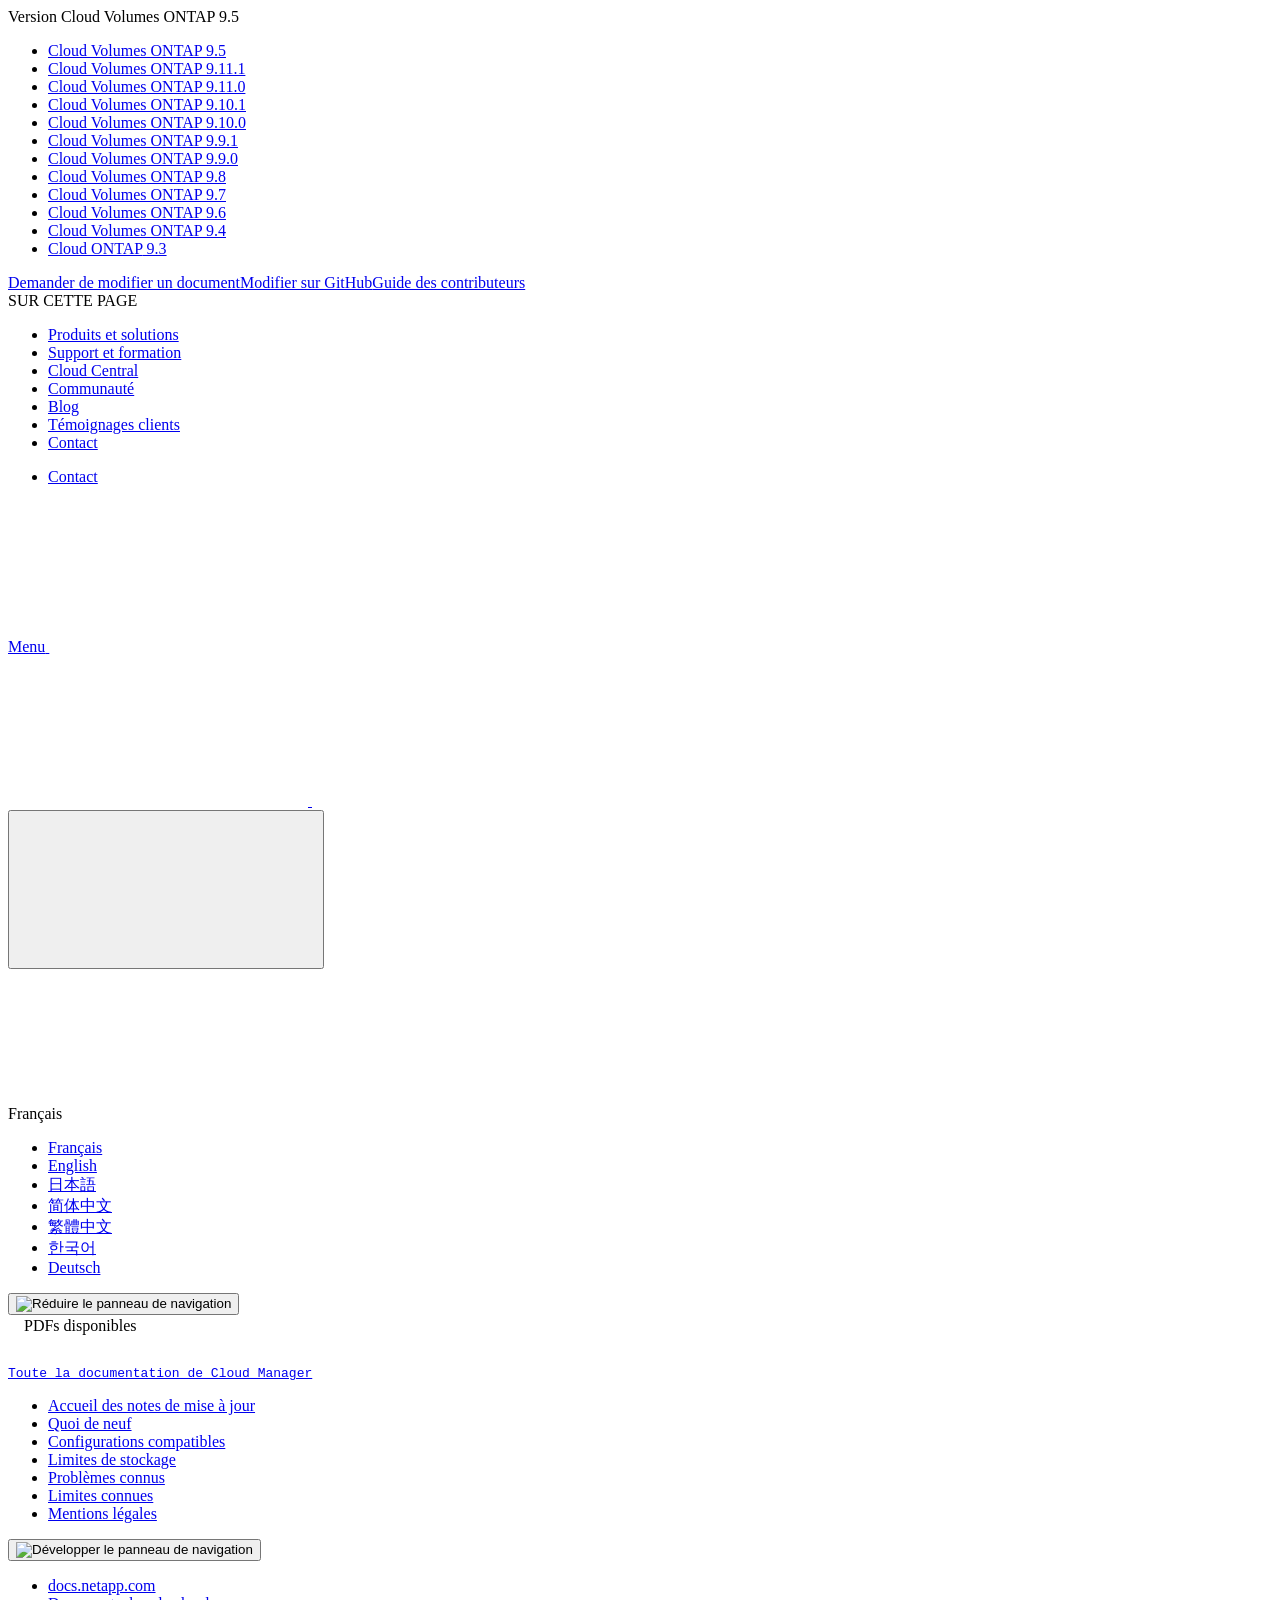
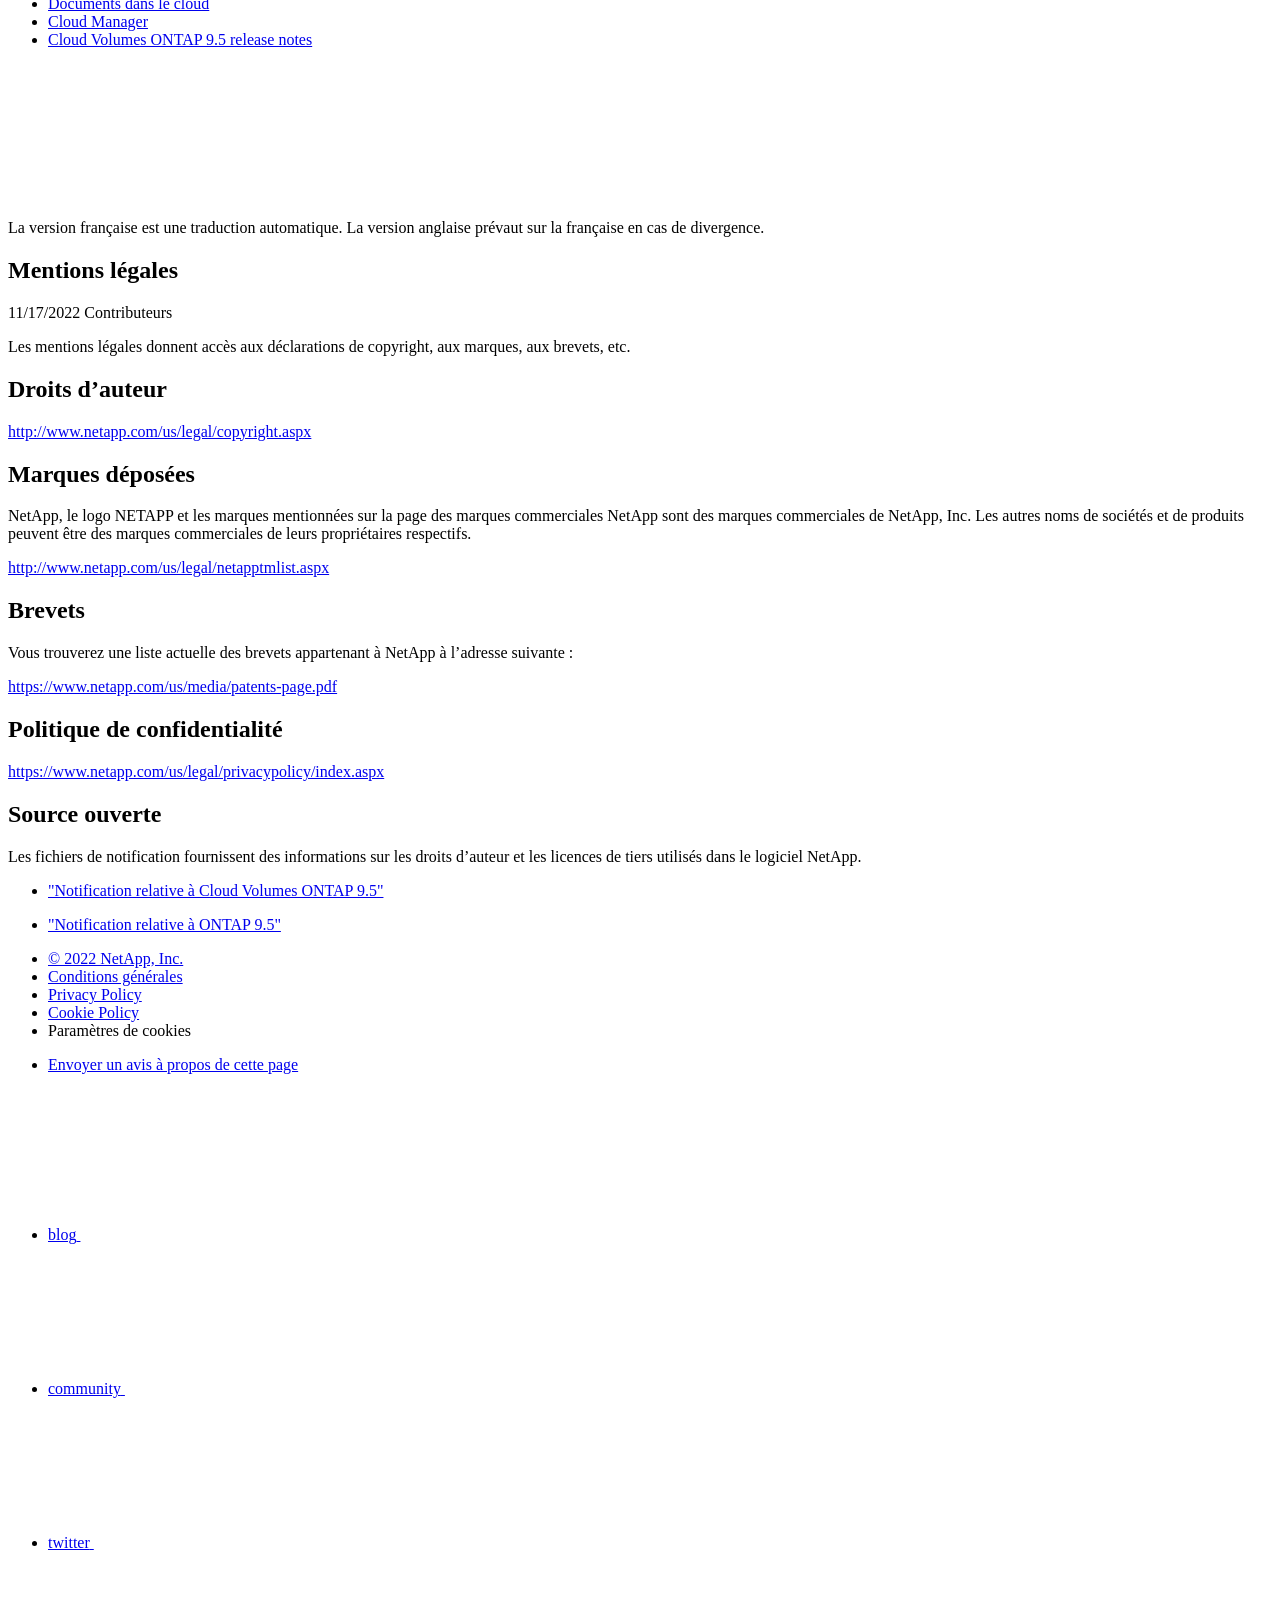
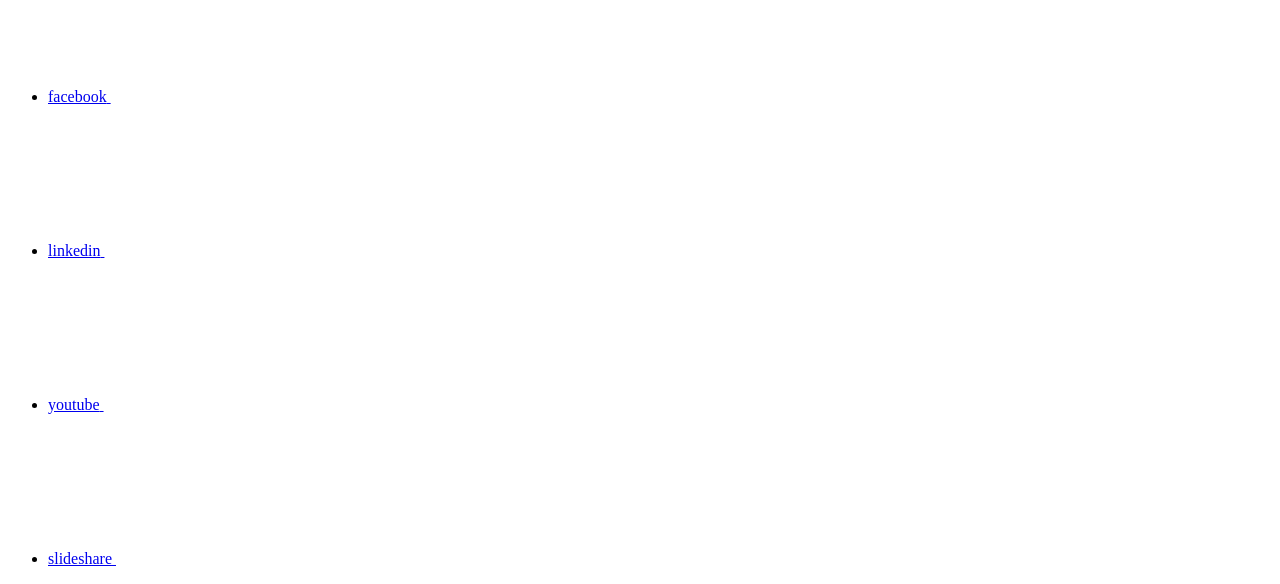
==== legal-notices.html @ a0b371ed "Deploying to gh-pages from  @ 9b2d5e45d748555eac498c5725dc2d2f1eafa616 🚀" ====
<!DOCTYPE html>
<html lang="fr">
  <head class="at-element-marker">
  <title>Mentions légales | NetApp Documentation</title>
  <meta charset="utf-8">
  <meta http-equiv="x-ua-compatible" content="ie=edge,chrome=1">
  <meta http-equiv="language" content="en">
  <meta name="viewport" content="width=device-width, initial-scale=1">
  <meta property="og:title" content="Mentions légales | NetApp Documentation" />
	<meta property="og:type" content="website" />
	<meta property="og:url" content="https://docs.netapp.com/fr-fr/cloud-volumes-ontap-95-relnotes/legal-notices.html" />
	<meta property="og:description" content="Les mentions légales donnent accès aux déclarations de copyright, aux marques, aux brevets, etc." />
  <meta property="og:image" content="https://docs.netapp.com/fr-fr/cloud-volumes-ontap-95-relnotes/images/logo-tophat-social.png" />
  <meta property="og:image:alt" content="NetApp Logo" />
  <meta name="format-detection" content="telephone=no">
  <meta http-equiv="Content-Type" content="text/html; charset=utf-8">
  <meta http-equiv="encoding" content="utf-8">
  <meta http-equiv="nss-type" content="Product Documentation"/>
  <meta http-equiv="nss-subtype" content="User Guide"/><meta name="description" content="Les mentions légales donnent accès aux déclarations de copyright, aux marques, aux brevets, etc.">
  <meta name="keywords" content=" copyrights, notice, trademarks, patents, privacy, open source"><!-- Icons -->
  <link rel="icon" href="/fr-fr/cloud-volumes-ontap-95-relnotes/images/favicon.ico" type="image/x-icon">

  <!-- RSS Feed --><link rel="alternate" type="application/rss+xml" title="NetApp Documentation" href="/fr-fr/cloud-volumes-ontap-95-relnotes/feed.xml"><!-- CSS Definitions: NetApp CSS should be defined after generic css -->

  <!-- Elastic Search -->
  <link rel="stylesheet" href="//cdn.jsdelivr.net/searchkit/0.10.0/theme.css">

  <!-- Combined CSS -->
  <link rel="stylesheet" type="text/css" href="/fr-fr/cloud-volumes-ontap-95-relnotes/css/netappdocs.css">

  
  <link rel="stylesheet" href="/fr-fr/cloud-volumes-ontap-95-relnotes/css/landing-page.css" type="text/css">
  <link rel="stylesheet" href="/fr-fr/cloud-volumes-ontap-95-relnotes/css/tabbed-blocks.css" type="text/css">
  <!-- Canonical url -->
  <link rel='stylesheet' href='/fr-fr/cloud-volumes-ontap-95-relnotes/css/na-feature.css' type='text/css'><!-- Top level site integrations --><script>
    function addAdobeLaunch(adobeId) {
      var head = document.getElementsByTagName('head')[0];
      var adobe = document.createElement("script");
      adobe.type = "text/plain";
      adobe.className = "optanon-category-C0002";
      adobe.src = "//assets.adobedtm.com/60287eadf1ee/c284da483c83/"+adobeId+".min.js";
      head.appendChild(adobe);
    }

    function addGoogleAnalytics(gtagId) {
      var google = document.createElement("script");
      google.type = "text/plain";
      google.className = "optanon-category-C0002";
      google.src = "https://www.googletagmanager.com/gtag/js?id="+gtagId;
      var head = document.getElementsByTagName('head')[0];
      head.appendChild(google);

      window.dataLayer = window.dataLayer || [];
      function gtag(){dataLayer.push(arguments);}
      gtag('js', new Date());
      gtag('config', gtagId);
    }

    function addConsent(consentId) {
      var head = document.getElementsByTagName('head')[0];
      var onetrustConsent = document.createElement("script");
      onetrustConsent.type = "text/javascript";
      onetrustConsent.src = "https://cdn.cookielaw.org/consent/"+consentId+"/OtAutoBlock.js";
      head.appendChild(onetrustConsent);

      var onetrustScript = document.createElement("script");
      onetrustScript.type = "text/javascript";
      onetrustScript.src = "https://cdn.cookielaw.org/scripttemplates/otSDKStub.js";
      onetrustScript.charset = "UTF-8";
      onetrustScript.dataset.documentLanguage = "true";
      onetrustScript.dataset.domainScript = consentId;
      head.appendChild(onetrustScript);
    }addConsent("72570c5c-fe30-465f-b0e0-b77f7fb4ae34");
    addAdobeLaunch("launch-e9ff3acac59f");
    addGoogleAnalytics("UA-81697994-3");function OptanonWrapper() { }
  </script>
  <script src="https://cdnjs.cloudflare.com/ajax/libs/jquery/2.1.4/jquery.min.js"></script>
  <script src="https://cdnjs.cloudflare.com/ajax/libs/jquery-cookie/1.4.1/jquery.cookie.min.js"></script>

  <!-- Used for Product Family Page Sidebar Visibility --><!-- Used to import Promise for IE. Required for SearchKit -->
  <script src="https://cdnjs.cloudflare.com/ajax/libs/bluebird/3.3.5/bluebird.min.js"></script><script src='/fr-fr/cloud-volumes-ontap-95-relnotes/js/na-search.js'></script><script src='/fr-fr/cloud-volumes-ontap-95-relnotes/js/na-pagenav.js'></script><script src='/fr-fr/cloud-volumes-ontap-95-relnotes/js/na-utility.js'></script>
  <script src='/fr-fr/cloud-volumes-ontap-95-relnotes/js/clouddocs.js'></script>
  <script src='/fr-fr/cloud-volumes-ontap-95-relnotes/js/jquery.navgoco.min.js'></script>
  <script src="https://maxcdn.bootstrapcdn.com/bootstrap/3.3.7/js/bootstrap.min.js" integrity="sha384-Tc5IQib027qvyjSMfHjOMaLkfuWVxZxUPnCJA7l2mCWNIpG9mGCD8wGNIcPD7Txa" crossorigin="anonymous"></script>
  <script src='/fr-fr/cloud-volumes-ontap-95-relnotes/js/toc.js'></script>
  <script src='/fr-fr/cloud-volumes-ontap-95-relnotes/js/customscripts.js'></script><script>
      $(document).ready(function() {
          
          var collapseOnInit = true;
          

          var navSettings = {
              "caretHtml": '',
              "accordion": collapseOnInit,
              "openClass": 'active', // open
              "save": false, // leave false or nav highlighting doesn't work right
              "cookie": {
                  "name": 'navgoco',
                  "expires": false,
                  "path": '/'
              },
              "slide": {
                  "duration": 400,
                  "easing": 'swing'
              }
          };

          // Initialize navgoco with default options
          $("#mysidebar").navgoco(navSettings);
          

          $("#collapseAll").click(function(e) {
              e.preventDefault();
              $("#mysidebar").navgoco('toggle', false);
          });

          $("#expandAll").click(function(e) {
              e.preventDefault();
              $("#mysidebar").navgoco('toggle', true);
          });

          $(".sidebar-nav-container").on("scroll", function() {
            $.cookie("sidebarScroll", $(".sidebar-nav-container").scrollTop(), {
              path    : "/fr-fr/cloud-volumes-ontap-95-relnotes"  
            });
          });
          $(function() {
            if ($.cookie("sidebarScroll")) {
              $(".sidebar-nav-container").scrollTop($.cookie("sidebarScroll"));
            }
          });

      });

  </script>
  <script>
      $(document).ready(function() {
          $("#tg-sb-link").click(function() {
              $("#tg-sb-sidebar").toggle();
              $("#tg-sb-content").toggleClass('col-md-9');
              $("#tg-sb-content").toggleClass('col-md-12');
              $("#tg-sb-icon").toggleClass('fa-toggle-on');
              $("#tg-sb-icon").toggleClass('fa-toggle-off');
          });
      });
  </script>
  <script src='/fr-fr/cloud-volumes-ontap-95-relnotes/js/custom-dropdown.js'></script>
  <script src='/fr-fr/cloud-volumes-ontap-95-relnotes/js/FileSaver.min.js'></script>
  <script src='/fr-fr/cloud-volumes-ontap-95-relnotes/js/jszip-utils.min.js'></script>
  <script src='/fr-fr/cloud-volumes-ontap-95-relnotes/js/jszip.min.js'></script>
  <script src='/fr-fr/cloud-volumes-ontap-95-relnotes/js/pdf-ux.js'></script>
</head>


  <body class role="document" data-flavor="">
    <div id="page" class="n-off-canvas-menu">
      <div class="n-off-canvas-menu__menu"><!--TODO: Add offcanvas code --></div>
      <div class="n-off-canvas-menu__content-wrap">
        <header class="site-header" id="banner">
  
  <!-- Start Page Toolbar -->
  
  <div class="page-nav-toolbar"><div id="version-dropdown-new" class="custom-dropdown" >
  <div class="custom-dropdown-select unselected" title="Cloud Volumes ONTAP 9.5">
    <label>Version</label>
    <span translate="no" class="notranslate">Cloud Volumes ONTAP 9.5</span>
    <img src="/fr-fr/cloud-volumes-ontap-95-relnotes/images/chevron_up.svg" alt="" class="custom-icon chevrondown invisible" />
    <img src="/fr-fr/cloud-volumes-ontap-95-relnotes/images/chevron_down.svg" alt="" class="custom-icon chevronup" />
  </div>

  <ul class="custom-dropdown-menu"><li>
      
      <a href="https://docs.netapp.com/fr-fr/cloud-volumes-ontap-95-relnotes/legal-notices.html" target="_self">
        <span translate="no" class="notranslate"><span>Cloud Volumes ONTAP</span><span class="version"> 9.5</span></span>
      </a>
                     
    </li>
    <li>
      
      <a href="https://docs.netapp.com/fr-fr/cloud-volumes-ontap-relnotes/legal-notices.html" target="_self">
        <span translate="no" class="notranslate"><span>Cloud Volumes ONTAP</span><span class="version"> 9.11.1</span></span>
      </a>
                     
    </li>
    <li>
      
      <a href="https://docs.netapp.com/fr-fr/cloud-volumes-ontap-9110-relnotes/legal-notices.html" target="_self">
        <span translate="no" class="notranslate"><span>Cloud Volumes ONTAP</span><span class="version"> 9.11.0</span></span>
      </a>
                     
    </li>
    <li>
      
      <a href="https://docs.netapp.com/fr-fr/cloud-volumes-ontap-9101-relnotes/legal-notices.html" target="_self">
        <span translate="no" class="notranslate"><span>Cloud Volumes ONTAP</span><span class="version"> 9.10.1</span></span>
      </a>
                     
    </li>
    <li>
      
      <a href="https://docs.netapp.com/fr-fr/cloud-volumes-ontap-9100-relnotes/legal-notices.html" target="_self">
        <span translate="no" class="notranslate"><span>Cloud Volumes ONTAP</span><span class="version"> 9.10.0</span></span>
      </a>
                     
    </li>
    <li>
      
      <a href="https://docs.netapp.com/fr-fr/cloud-volumes-ontap-991-relnotes/legal-notices.html" target="_self">
        <span translate="no" class="notranslate"><span>Cloud Volumes ONTAP</span><span class="version"> 9.9.1</span></span>
      </a>
                     
    </li>
    <li>
      
      <a href="https://docs.netapp.com/fr-fr/cloud-volumes-ontap-990-relnotes/legal-notices.html" target="_self">
        <span translate="no" class="notranslate"><span>Cloud Volumes ONTAP</span><span class="version"> 9.9.0</span></span>
      </a>
                     
    </li>
    <li>
      
      <a href="https://docs.netapp.com/fr-fr/cloud-volumes-ontap-98-relnotes/legal-notices.html" target="_self">
        <span translate="no" class="notranslate"><span>Cloud Volumes ONTAP</span><span class="version"> 9.8</span></span>
      </a>
                     
    </li>
    <li>
      
      <a href="https://docs.netapp.com/fr-fr/cloud-volumes-ontap-97-relnotes/legal-notices.html" target="_self">
        <span translate="no" class="notranslate"><span>Cloud Volumes ONTAP</span><span class="version"> 9.7</span></span>
      </a>
                     
    </li>
    <li>
      
      <a href="https://docs.netapp.com/fr-fr/cloud-volumes-ontap-96-relnotes/legal-notices.html" target="_self">
        <span translate="no" class="notranslate"><span>Cloud Volumes ONTAP</span><span class="version"> 9.6</span></span>
      </a>
                     
    </li>
    <li>
      
      <a href="https://docs.netapp.com/fr-fr/cloud-volumes-ontap-94-relnotes/legal-notices.html" target="_self">
        <span translate="no" class="notranslate"><span>Cloud Volumes ONTAP</span><span class="version"> 9.4</span></span>
      </a>
                     
    </li>
    <li>
      
      <a href="https://docs.netapp.com/fr-fr/cloud-volumes-ontap-93-relnotes/legal-notices.html" target="_self">
        <span translate="no" class="notranslate"><span>Cloud ONTAP</span><span class="version"> 9.3</span></span>
      </a>
                     
    </li>
    
  </ul>
</div><div class="page-nav-contribute"><a target="_blank" href="https://github.com/NetAppDocs/cloud-volumes-ontap-95-relnotes/issues/new?body=Page%3A%20[Mentions légales](https://docs.netapp.com/fr-fr/cloud-volumes-ontap-95-relnotes/legal-notices.html)&template=public-issue-template.md" class="page-nav-contribute-link" role="button"><img src="/fr-fr/cloud-volumes-ontap-95-relnotes/images/discuss-sm.svg" alt="" class="github-icon" />Demander de modifier un document</a><a target="_blank" href="https://github.com/NetAppDocs/cloud-volumes-ontap-95-relnotes/blob/main/legal-notices.adoc" class="page-nav-contribute-link" role="button"><img src="/fr-fr/cloud-volumes-ontap-95-relnotes/images/edit-sm.svg" alt="" class="github-icon" />Modifier sur GitHub</a><a target="_blank" href="https://docs.netapp.com/us-en/contribute/" class="page-nav-contribute-link"  ><img src="/fr-fr/cloud-volumes-ontap-95-relnotes/images/article-sm.svg" alt="" class="github-icon" />Guide des contributeurs</a></div>
    <div class="page-nav-container">
      <nav class="page-nav-fixed">
        <div class="page-nav-title">SUR CETTE PAGE</div>
        <div class="page-nav-links">
          <ul class="page-nav-inner" id="page-menu"></ul>
        </div>
      </nav>
    </div>
  </div>
  
  
  <!-- Start top_hat -->
  <div class="n-top-hat">
    <div class="n-container">
      <div class="n-top-hat__cross-property-nav">
        <ul class="n-top-hat__list">
          <li class="n-top-hat__list-item">
            <a href="https://www.netapp.com/products-a-z/" class="n-top-hat__link">Produits et solutions</a>
          </li>
          <li class="n-top-hat__list-item">
            <a href="https://www.netapp.com/support-and-training/netapp-university/" class="n-top-hat__link">Support et formation</a>
          </li>
          <li class="n-top-hat__list-item">
            <a href="https://cloud.netapp.com" class="n-top-hat__link">Cloud Central</a>
          </li>
          <li class="n-top-hat__list-item">
            <a href="https://community.netapp.com/" class="n-top-hat__link">Communauté</a>
          </li>
          <li class="n-top-hat__list-item">
            <a href="https://blog.netapp.com/" class="n-top-hat__link">Blog</a>
          </li>
          <li class="n-top-hat__list-item">
            <a href="https://customers.netapp.com/en/" class="n-top-hat__link">Témoignages clients</a>
          </li>
          <li class="n-top-hat__list-item">
            <a href="https://www.netapp.com/us/contact-us/index.aspx" target="_self" class="n-top-hat__link" data-ntap-ui="contact-us">Contact</a>
          </li>
        </ul>
      </div>
      <div class="n-top-hat__utils">
        <ul class="n-top-hat__list">
          <li class="n-top-hat__list-item">
            <a href="https://www.netapp.com/us/contact-us/index.aspx" target="_self" class="n-top-hat__link" data-ntap-ui="contact-us">Contact</a>
          </li>
        </ul>
      </div>
    </div>
  </div>
  <!-- End top_hat -->

  <!-- Start property bar -->
  <style>
    .n-property-navigation-bar__menus--desktop-experience .n-menu--mega__default-content__heading span {
    color: #34B0FF;
    }
  </style>
  <div class="n-property-bar " data-ntap-ui="sticky-nav">
    <div class="n-property-bar__inner-wrap">
      <div class="n-property-bar__menu-toggle">
        <a href="#" class="n-property-bar__menu-toggle-link">
          <span class="n-property-bar__menu-toggle-text">Menu</span>
          <svg class="n-icon-bars n-property-bar__menu-toggle-icon" aria-labelledby="title">
            <title>bars</title>
            <use xlink:href="/fr-fr/cloud-volumes-ontap-95-relnotes/common/svg/sprite.svg#bars"></use>
          </svg>
        </a>
      </div>
      <div class="n-property-bar__property-mark ">
        <a href="https://www.netapp.com" class="n-property-bar__property-link">
          <div class="n-property-bar__logo">
            <svg class="n-icon-netapp-mark n-icon-netapp-mark n-property-bar__netapp-mark-icon" aria-labelledby="title">
              <title>netapp-mark</title>
              <use xlink:href="/fr-fr/cloud-volumes-ontap-95-relnotes/common/svg/sprite.svg#netapp-mark"></use>
            </svg>
            <svg class="n-icon-netapp-logo n-property-bar__logo-svg" aria-labelledby="title">
              <title>netapp-logo</title>
              <use xlink:href="/fr-fr/cloud-volumes-ontap-95-relnotes/common/svg/sprite.svg#netapp-logo"></use>
            </svg>
          </div>
        </a>
      </div>

      
      
      
      <div class="search-property-bar">
        <div id="search-demo-container" class="searchbox n-property-bar__search">
          <div id="react-search" 
          data-search-html="/fr-fr/cloud-volumes-ontap-95-relnotes/search.html"
          data-type="widget" 
          data-placeholder="Rechercher une documentation"
          data-no-results-found="Aucun résultat n'a été trouvé pour {query}"
          data-did-you-mean="Rechercher {suggestion}."
          data-no-results-found-did-you-mean="Aucun résultat n’a été trouvé pour {query}. Voulez-vous dire {suggestion} ?"
          data-results-found="{hitCount} résultats trouvés"
          data-error-message="We're sorry, an issue occurred when fetching your results. Please try again."
          data-error-reset="Reset Search"
          data-sk-es-pf-indexes=""
          data-flavor=""></div>
          <button class="n-property-bar__search-toggle-button" type="button">
            <svg class="n-icon-search n-property-bar__search-toggle-button-icon" aria-labelledby="title">
              <title>search</title>
              <use xmlns:xlink="http://www.w3.org/1999/xlink" xlink:href="/fr-fr/cloud-volumes-ontap-95-relnotes/common/svg/sprite.svg#search"></use>
            </svg>
          </button>
        </div>
      </div>
      
    </div>
  </div>
  <div class="n-property-bar__toolbar">
    <!-- Start Language Selector --><div id="language-dropdown" class="custom-dropdown custom-dropdown-lang">
      <div class="custom-dropdown-select custom-dropdown-select-lang">
      <span class="lang-name">Français</span>
          <svg class="n-globe__icon" aria-labelledby="title">
            <title>globe</title>
            <use xmlns:xlink="http://www.w3.org/1999/xlink" xlink:href="/fr-fr/cloud-volumes-ontap-95-relnotes/common/svg/sprite.svg#globe"></use>
          </svg>
        </button>
      </div>

      <ul class="custom-dropdown-menu"><li>
          <a href="https://docs.netapp.com/fr-fr/cloud-volumes-ontap-95-relnotes/legal-notices.html" target="_self"><span translate="no" class="notranslate">Français</span></a>
        </li><li>
          <a href="https://docs.netapp.com/us-en/cloud-volumes-ontap-95-relnotes/legal-notices.html" target="_self"><span translate="no" class="notranslate">English</span></a>
        </li><li>
          <a href="https://docs.netapp.com/ja-jp/cloud-volumes-ontap-95-relnotes/legal-notices.html" target="_self"><span translate="no" class="notranslate">日本語</span></a>
        </li><li>
          <a href="https://docs.netapp.com/zh-cn/cloud-volumes-ontap-95-relnotes/legal-notices.html" target="_self"><span translate="no" class="notranslate">简体中文</span></a>
        </li><li>
          <a href="https://docs.netapp.com/zh-tw/cloud-volumes-ontap-95-relnotes/legal-notices.html" target="_self"><span translate="no" class="notranslate">繁體中文</span></a>
        </li><li>
          <a href="https://docs.netapp.com/ko-kr/cloud-volumes-ontap-95-relnotes/legal-notices.html" target="_self"><span translate="no" class="notranslate">한국어</span></a>
        </li><li>
          <a href="https://docs.netapp.com/de-de/cloud-volumes-ontap-95-relnotes/legal-notices.html" target="_self"><span translate="no" class="notranslate">Deutsch</span></a>
        </li></ul>
    </div><!-- End Language Selector -->

    <div class="n-property-bar__cta"></div>
  </div>
  <script>
    $(function(){
        var currentLocalization = $('html').attr('lang');

        var localizationsDictionary = {
            "en-CA" : "https://www.netapp.com/search/index.aspx?for_cr=canada&",
            "en-IN" : "https://www.netapp.com/search/index.aspx?for_cr=india&",
            "nl-NL" : "https://www.netapp.com/search/index.aspx?for_cr=netherlands&",
            "ru-RU" : "https://www.netapp.com/search/index.aspx?for_cr=russia&",
            "sv-SE" : "https://www.netapp.com/search/index.aspx?for_cr=sweden&",
            "it-IT" : "https://www.netapp.com/search/index.aspx?for_cr=italy&",
            "he-IL" : "https://www.netapp.com/search/index.aspx?for_cr=israel&",
            "ko-KR" : "https://www.netapp.com/search/index.aspx?for_cr=korea&",
            "zh-TW" : "https://www.netapp.com/search/index.aspx?for_cr=taiwan&",
            "en-GB" : "https://www.netapp.com/search/index.aspx?for_cr=unitedkingdom&",
            "en-SG" : "https://www.netapp.com/search/index.aspx?for_cr=asean&",
            "en-AU" : "https://www.netapp.com/search/index.aspx?for_cr=australia&",
            "pt-BR" : "https://www.netapp.com/search/index.aspx?for_cr=brasil&",
            "de-CH" : "https://www.netapp.com/search/index.aspx?for_cr=switzerland&",
            "es-MX" : "https://www.netapp.com/search/index.aspx?for_cr=mexico&"
        };

        if($('html').hasClass('ntap-whitelisted') && localizationsDictionary.hasOwnProperty(currentLocalization)) {
            $('.n-property-bar__property-link').attr('href', '/');
        }
    });
  </script>
  <!-- End property bar -->
</header>


        <main id="n-main-content" class="n-main-content">
          <!-- Start Documentation Content -->
<div class="ie-main">
  <!-- Sidebar Column -->
  
  <div class="col-md-3" id="sidebar-height">
      <button id="btn-sidebar-collapse" onclick="hideSidebar()"><img src="/fr-fr/cloud-volumes-ontap-95-relnotes/images/collapse.png" alt="Réduire le panneau de navigation"></button>
      <div class="n-pdf-header">
  <a id="toggleButtonPdf" class="n-pdf-button" type="button">
    <img src="/fr-fr/cloud-volumes-ontap-95-relnotes/images/pdf.png" alt="" width="16" height="16"/>PDFs disponibles<span>
    </span>
  </a>
</div>
<div class="n-pdf-body-container">
  <ul id="toggleContainerPdf" class="n-pdf-body" style="display:none;"><li class="pdf-ux-container">
        
        
        
        <a target="_blank" href="/fr-fr/cloud-volumes-ontap-95-relnotes/pdfs/fullsite-sidebar/Notes_de_version_de_Cloud_Volumes_ONTAP_9_5.pdf" >
          <img src="/fr-fr/cloud-volumes-ontap-95-relnotes/images/pdf.png" alt="" width="16" height="16"/>PDF de ce site de documentation</a>












    <ul class="subfolders" id="pdf-remove" style="display:none;"><li class="active"></li></ul>
  

</li></ul>
  <div class="zip-pdf-link-container" style="display: none;">   
    <a href="#" id="zipPdf">
      <img src="/fr-fr/cloud-volumes-ontap-95-relnotes/images/pdf-zip.png" alt="" width="16" height="16"/>
      <pre>Collection de documents PDF séparés<span class="zip-size"></span></pre>
    </a><div id="zip-link-popup" class="hide">
    <div class="inner-modal">
        <div class="downloading-progress">
            <div class="spinner"></div>
            <h1>Creating your file...</h1>
            <div>This may take a few minutes. Thanks for your patience.</div>
            <button class="cancel-download-btn" type="button">Cancel</button>
        </div>
        <div class="download-complete hide">
            <div class="done-icon">
                <svg xmlns="http://www.w3.org/2000/svg" width="24" height="24" viewBox="0 0 24 24"><path d="M20.285 2l-11.285 11.567-5.286-5.011-3.714 3.716 9 8.728 15-15.285z"/></svg>
            </div>
            <div>Your file is ready</div>
            <button class="cancel-download-btn" type="button">OK</button>
        </div>
    </div>
</div>
<script>
    $(".cancel-download-btn").click(function(){
        $("#zip-link-popup").addClass("hide");
        $("#zip-link-popup .downloading-progress").removeClass("hide");
        $("#zip-link-popup .download-complete").addClass("hide");
    });
</script></div>
</div>
<script>
  $("#toggleContainerPdf li.active:last-child").parents('ul.subfolders').toggle('display');
  $("#toggleButtonPdf").click(function () {
    $("#toggleContainerPdf").toggle('display');
    $(".n-pdf-body-container .zip-pdf-link-container").toggle('display');
  });
</script><div class="prod-nav" id="product-nav">
  <a target="_self" class="prod-fam-nav" href="https://docs.netapp.com/fr-fr/cloud-manager-family/"><img src="/fr-fr/cloud-volumes-ontap-95-relnotes/images/left_arrow.png" alt=""><pre>Toute la documentation de Cloud Manager</pre></a>
</div><div class="sidebar-nav-container" id="mysidebardiv">
  <ul id="mysidebar" class="nav"><li 
      data-pdf-exists="true" 
      data-pdf-filename="Accueil des notes de mise à jour"
      data-li-level="1#" 
      class=" "
    ><a class="na-navbar-padding" href="/fr-fr/cloud-volumes-ontap-95-relnotes/index.html">
        Accueil des notes de mise à jour
      </a></li><li 
      data-pdf-exists="true" 
      data-pdf-filename="Quoi de neuf"
      data-li-level="1#" 
      class=" "
    ><a class="na-navbar-padding" href="/fr-fr/cloud-volumes-ontap-95-relnotes/reference-new.html">
        Quoi de neuf
      </a></li><li 
      data-pdf-exists="true" 
      data-pdf-filename="Configurations compatibles"
      data-li-level="1#" 
      class=" "
    ><a class="na-navbar-padding" href="/fr-fr/cloud-volumes-ontap-95-relnotes/reference-supported-configs.html">
        Configurations compatibles
      </a></li><li 
      data-pdf-exists="true" 
      data-pdf-filename="Limites de stockage"
      data-li-level="1#" 
      class=" "
    ><a class="na-navbar-padding" href="/fr-fr/cloud-volumes-ontap-95-relnotes/reference-storage-limits.html">
        Limites de stockage
      </a></li><li 
      data-pdf-exists="true" 
      data-pdf-filename="Problèmes connus"
      data-li-level="1#" 
      class=" "
    ><a class="na-navbar-padding" href="/fr-fr/cloud-volumes-ontap-95-relnotes/reference-issues.html">
        Problèmes connus
      </a></li><li 
      data-pdf-exists="true" 
      data-pdf-filename="Limites connues"
      data-li-level="1#" 
      class=" "
    ><a class="na-navbar-padding" href="/fr-fr/cloud-volumes-ontap-95-relnotes/reference-limitations.html">
        Limites connues
      </a></li><li 
      data-pdf-exists="true" 
      data-pdf-filename="Mentions légales"
      data-li-level="1#" 
      class="  active "
    ><a class="na-navbar-padding" href="/fr-fr/cloud-volumes-ontap-95-relnotes/legal-notices.html">
        Mentions légales
      </a></li></ul>
</div>
<script>
  window.onscroll = () => {
    const value = -40 - (document.body.scrollHeight - (window.innerHeight + document.scrollingElement.scrollTop));
    
    document.getElementById("sidebar-height").style.bottom = Math.max(0,value) + "px";
};
</script>
<!-- this highlights the active parent class in the navgoco sidebar. this is critical so that the parent expands when you're viewing a page. This must appear below the sidebar code above. Otherwise, if placed inside customscripts.js, the script runs before the sidebar code runs and the class never gets inserted.-->
<script>$("li.active").parents('li').toggleClass("active");</script>
<script>$("#mysidebar li.active").parents('ul').css("display","block");</script>


  </div>
  

  <div class="ie-content-pane n-doc__component-detail-content n-doc__component-detail-content--show-code">
    <!-- Begin of page container --><article class="page-content" id="main">
      <div class="ie-utility">
  <button id="btn-sidebar-expand" onclick="showSidebar()"><img src="/fr-fr/cloud-volumes-ontap-95-relnotes/images/expand.png" alt="Développer le panneau de navigation"></button>
  <div class="ie-menu">
    <div class="n-breadcrumb">
      <ul class="n-breadcrumb__list">
        <li class="n-breadcrumb__list-item">
          <a href="https://docs.netapp.com">docs.netapp.com</a>
        </li>
        
        <li class="n-breadcrumb__list-item">
          <a href="https://docs.netapp.com/us-en/cloud/">Documents dans le cloud</a>
        </li>
        

        
        <li class="n-breadcrumb__list-item">
          <a href="https://docs.netapp.com/fr-fr/cloud-manager-family/">Cloud Manager</a>
        </li>
        

        <li class="n-breadcrumb__list-item">
          <a href="/fr-fr/cloud-volumes-ontap-95-relnotes/">Cloud&nbsp;Volumes&nbsp;ONTAP&nbsp;9.5&nbsp;release&nbsp;notes</a>
        </li>

      </ul>
    </div>
    <div style="clear: both"></div><!-- Main needs to have height -->
  </div>
</div>

      <div class="ie-nmt-disclaimer">
  <span>
    <div class="ie-nmt-disclaimer-container">
      <div class="ie-nmt-disclaimer-icon">
        <svg class="luci-icon" aria-hidden="true">
          <use xlink:href="/fr-fr/cloud-volumes-ontap-95-relnotes/common/svg/sprite.svg#circle-info">
        </svg>
      </div>
      <div class="ie-nmt-disclaimer-content">
        <span> La version française est une traduction automatique. La version anglaise prévaut sur la française en cas de divergence. </span>
      </div>
      <div style="clear:both;"></div>
    </div>
  </span>
</div><div class="n-doc__component-detail-heading-wrap">
  <h1 class="n-doc__component-detail-heading">Mentions légales</h1>
</div>


<p class="page-details">
  
    
    <time datetime="2022-11-17 07:04:10 +0000">11/17/2022</time>
    
  

<span>Contributeurs
</span>


</p>

<div id="preamble">
<div class="sectionbody">
<div class="paragraph lead">
<p>Les mentions légales donnent accès aux déclarations de copyright, aux marques, aux brevets, etc.</p>
</div>
</div>
</div>
<div class="sect1">
<h2 id="droits-dauteur">Droits d&#8217;auteur</h2>
<div class="sectionbody">
<div class="paragraph">
<p><a href="http://www.netapp.com/us/legal/copyright.aspx" class="bare">http://www.netapp.com/us/legal/copyright.aspx</a></p>
</div>
</div>
</div>
<div class="sect1">
<h2 id="marques-déposées">Marques déposées</h2>
<div class="sectionbody">
<div class="paragraph">
<p>NetApp, le logo NETAPP et les marques mentionnées sur la page des marques commerciales NetApp sont des marques commerciales de NetApp, Inc. Les autres noms de sociétés et de produits peuvent être des marques commerciales de leurs propriétaires respectifs.</p>
</div>
<div class="paragraph">
<p><a href="http://www.netapp.com/us/legal/netapptmlist.aspx" class="bare">http://www.netapp.com/us/legal/netapptmlist.aspx</a></p>
</div>
</div>
</div>
<div class="sect1">
<h2 id="brevets">Brevets</h2>
<div class="sectionbody">
<div class="paragraph">
<p>Vous trouverez une liste actuelle des brevets appartenant à NetApp à l&#8217;adresse suivante :</p>
</div>
<div class="paragraph">
<p><a href="https://www.netapp.com/us/media/patents-page.pdf" class="bare">https://www.netapp.com/us/media/patents-page.pdf</a></p>
</div>
</div>
</div>
<div class="sect1">
<h2 id="politique-de-confidentialité">Politique de confidentialité</h2>
<div class="sectionbody">
<div class="paragraph">
<p><a href="https://www.netapp.com/us/legal/privacypolicy/index.aspx" class="bare">https://www.netapp.com/us/legal/privacypolicy/index.aspx</a></p>
</div>
</div>
</div>
<div class="sect1">
<h2 id="source-ouverte">Source ouverte</h2>
<div class="sectionbody">
<div class="paragraph">
<p>Les fichiers de notification fournissent des informations sur les droits d&#8217;auteur et les licences de tiers utilisés dans le logiciel NetApp.</p>
</div>
<div class="ulist">
<ul>
<li>
<p><a href="media/notice_cloud_volumes_ontap_9.5.pdf" target="_blank" rel="noopener">"Notification relative à Cloud Volumes ONTAP 9.5"</a></p>
</li>
<li>
<p><a href="https://library.netapp.com/ecm/ecm_download_file/ECMLP2850702" target="_blank" rel="noopener">"Notification relative à ONTAP 9.5"</a></p>
</li>
</ul>
</div>
</div>
</div>

    </article>
    <!-- Page Container -->
  </div>

  <div style="clear: both"></div><!-- Main needs to have height --></div>

        </main>

        <footer class="n-footer">
  <div class="n-footer__bottom">
    <div class="n-container">
      <div class="n-footer__bottom-left">
        <div class="n-footer__copyright">
          <ul class="n-footer__copyright-list">
            <li class="n-footer__copyright-link">
              <a href="https://www.netapp.com/us/legal/copyright.aspx">© 2022 NetApp, Inc.</a>
            </li>
            <li class="n-footer__copyright-link">
              <a href="https://www.netapp.com/company/legal/terms-of-use/">Conditions générales</a>
            </li>
            <li class="n-footer__copyright-link">
              <a href="https://www.netapp.com/company/legal/privacy-policy/">Privacy Policy</a>
            </li>
            <li class="n-footer__copyright-link">
              <a href="https://www.netapp.com/company/legal/cookie-policy/">Cookie Policy</a>
            </li>
            <li class="n-footer__copyright-link">
              <a class="ot-sdk-show-settings">Paramètres de cookies</a>
            </li>
          </ul>
        </div>
      </div>
      <div class="n-footer__bottom-right">
        <div class="n-footer__copyright">
          <ul class="n-footer__copyright-list">
            <li class="n-footer__copyright-link">
              <a target="_self" href="javascript:netapp_mailto()">Envoyer un avis à propos de cette page</a>
            </li>
          </ul>
        </div>
        <div class="n-footer__social-links">
          <ul class="n-footer__social-link-list">
            <li class="n-footer__social-link-list-item">
              <a class="n-footer__social-link" data-ntap-social="follow-blog" href="https://blog.netapp.com"
                target="_blank" title="blog" alt="blog">
                <span class="n-footer__social-link-text">blog</span>
                <svg class="n-icon-blog n-footer__social-link-icon" aria-labelledby="title">
                  <title>blog@</title>
                  <use xmlns:xlink="http://www.w3.org/1999/xlink"
                    xlink:href="/fr-fr/cloud-volumes-ontap-95-relnotes/common/svg/sprite.svg#blog"></use>
                </svg>
              </a>
            </li>
            <li class="n-footer__social-link-list-item">
              <a class="n-footer__social-link" data-ntap-social="follow-community" href="https://community.netapp.com/"
                target="_blank" title="community" alt="community">
                <span class="n-footer__social-link-text">community</span>
                <svg class="n-icon-community n-footer__social-link-icon" aria-labelledby="title">
                  <title>community@</title>
                  <use xmlns:xlink="http://www.w3.org/1999/xlink"
                    xlink:href="/fr-fr/cloud-volumes-ontap-95-relnotes/common/svg/sprite.svg#comments"></use>
                </svg>
              </a>
            </li>
            <li class="n-footer__social-link-list-item">
              <a class="n-footer__social-link" data-ntap-social="follow-twitter" href="https://twitter.com/netapp"
                target="_blank" title="twitter" alt="twitter">
                <span class="n-footer__social-link-text">twitter</span>
                <svg class="n-icon-twitter n-footer__social-link-icon" aria-labelledby="title">
                  <title>twitter@</title>
                  <use xmlns:xlink="http://www.w3.org/1999/xlink"
                    xlink:href="/fr-fr/cloud-volumes-ontap-95-relnotes/common/svg/sprite.svg#twitter"></use>
                </svg>
              </a>
            </li>
            <li class="n-footer__social-link-list-item">
              <a class="n-footer__social-link" data-ntap-social="follow-facebook" href="https://www.facebook.com/NetApp"
                target="_blank" title="facebook" alt="facebook">
                <span class="n-footer__social-link-text">facebook</span>
                <svg class="n-icon-facebook n-footer__social-link-icon" aria-labelledby="title">
                  <title>facebook@</title>
                  <use xmlns:xlink="http://www.w3.org/1999/xlink"
                    xlink:href="/fr-fr/cloud-volumes-ontap-95-relnotes/common/svg/sprite.svg#facebook"></use>
                </svg>
              </a>
            </li>
            <li class="n-footer__social-link-list-item">
              <a class="n-footer__social-link" data-ntap-social="follow-linkedin"
                href="https://www.linkedin.com/company/netapp" target="_blank" title="linkedin" alt="linkedin">
                <span class="n-footer__social-link-text">linkedin</span>
                <svg class="n-icon-linkedin n-footer__social-link-icon" aria-labelledby="title">
                  <title>linkedin@</title>
                  <use xmlns:xlink="http://www.w3.org/1999/xlink"
                    xlink:href="/fr-fr/cloud-volumes-ontap-95-relnotes/common/svg/sprite.svg#linkedin"></use>
                </svg>
              </a>
            </li>
            <li class="n-footer__social-link-list-item">
              <a class="n-footer__social-link" data-ntap-social="follow-youtube"
                href="https://www.youtube.com/user/NetAppTV" target="_blank" title="youtube" alt="youtube">
                <span class="n-footer__social-link-text">youtube</span>
                <svg class="n-icon-youtube n-footer__social-link-icon" aria-labelledby="title">
                  <title>youtube@</title>
                  <use xmlns:xlink="http://www.w3.org/1999/xlink"
                    xlink:href="/fr-fr/cloud-volumes-ontap-95-relnotes/common/svg/sprite.svg#youtube"></use>
                </svg>
              </a>
            </li>
            <li class="n-footer__social-link-list-item">
              <a class="n-footer__social-link" data-ntap-social="follow-slideshare"
                href="https://www.slideshare.net/NetApp" target="_blank" title="slideshare" alt="slideshare">
                <span class="n-footer__social-link-text">slideshare</span>
                <svg class="n-icon-slideshare n-footer__social-link-icon" aria-labelledby="title">
                  <title>slideshare@</title>
                  <use xmlns:xlink="http://www.w3.org/1999/xlink"
                    xlink:href="/fr-fr/cloud-volumes-ontap-95-relnotes/common/svg/sprite.svg#slideshare"></use>
                </svg>
              </a>
            </li>
          </ul>
        </div>
      </div>
    </div>
  </div>
</footer>

      </div><!-- Elasticsearch JS -->
      <script type="text/javascript" src='/fr-fr/cloud-volumes-ontap-95-relnotes/js/bundle.js'></script>

      <!-- Syntax Highlighting -->
      <script type="text/javascript" src='/fr-fr/cloud-volumes-ontap-95-relnotes/js/prism.js'></script>
      <script type="text/javascript" src='/fr-fr/cloud-volumes-ontap-95-relnotes/js/prism-curl.js'></script>
    </div>
    <script>
      document.body.offsetWidth=1903;
      cookieLaw = {}
      cookieLaw.euCountry = "US";
      cookieLaw.invoke = function(){return false;}
    </script>
    <script src='/fr-fr/cloud-volumes-ontap-95-relnotes/js/www-ntap.js'></script>
    <script src='/fr-fr/cloud-volumes-ontap-95-relnotes/js/tabbed-blocks.js'></script>
    <script src='/fr-fr/cloud-volumes-ontap-95-relnotes/js/sidebar.js'></script>
  </body></html>
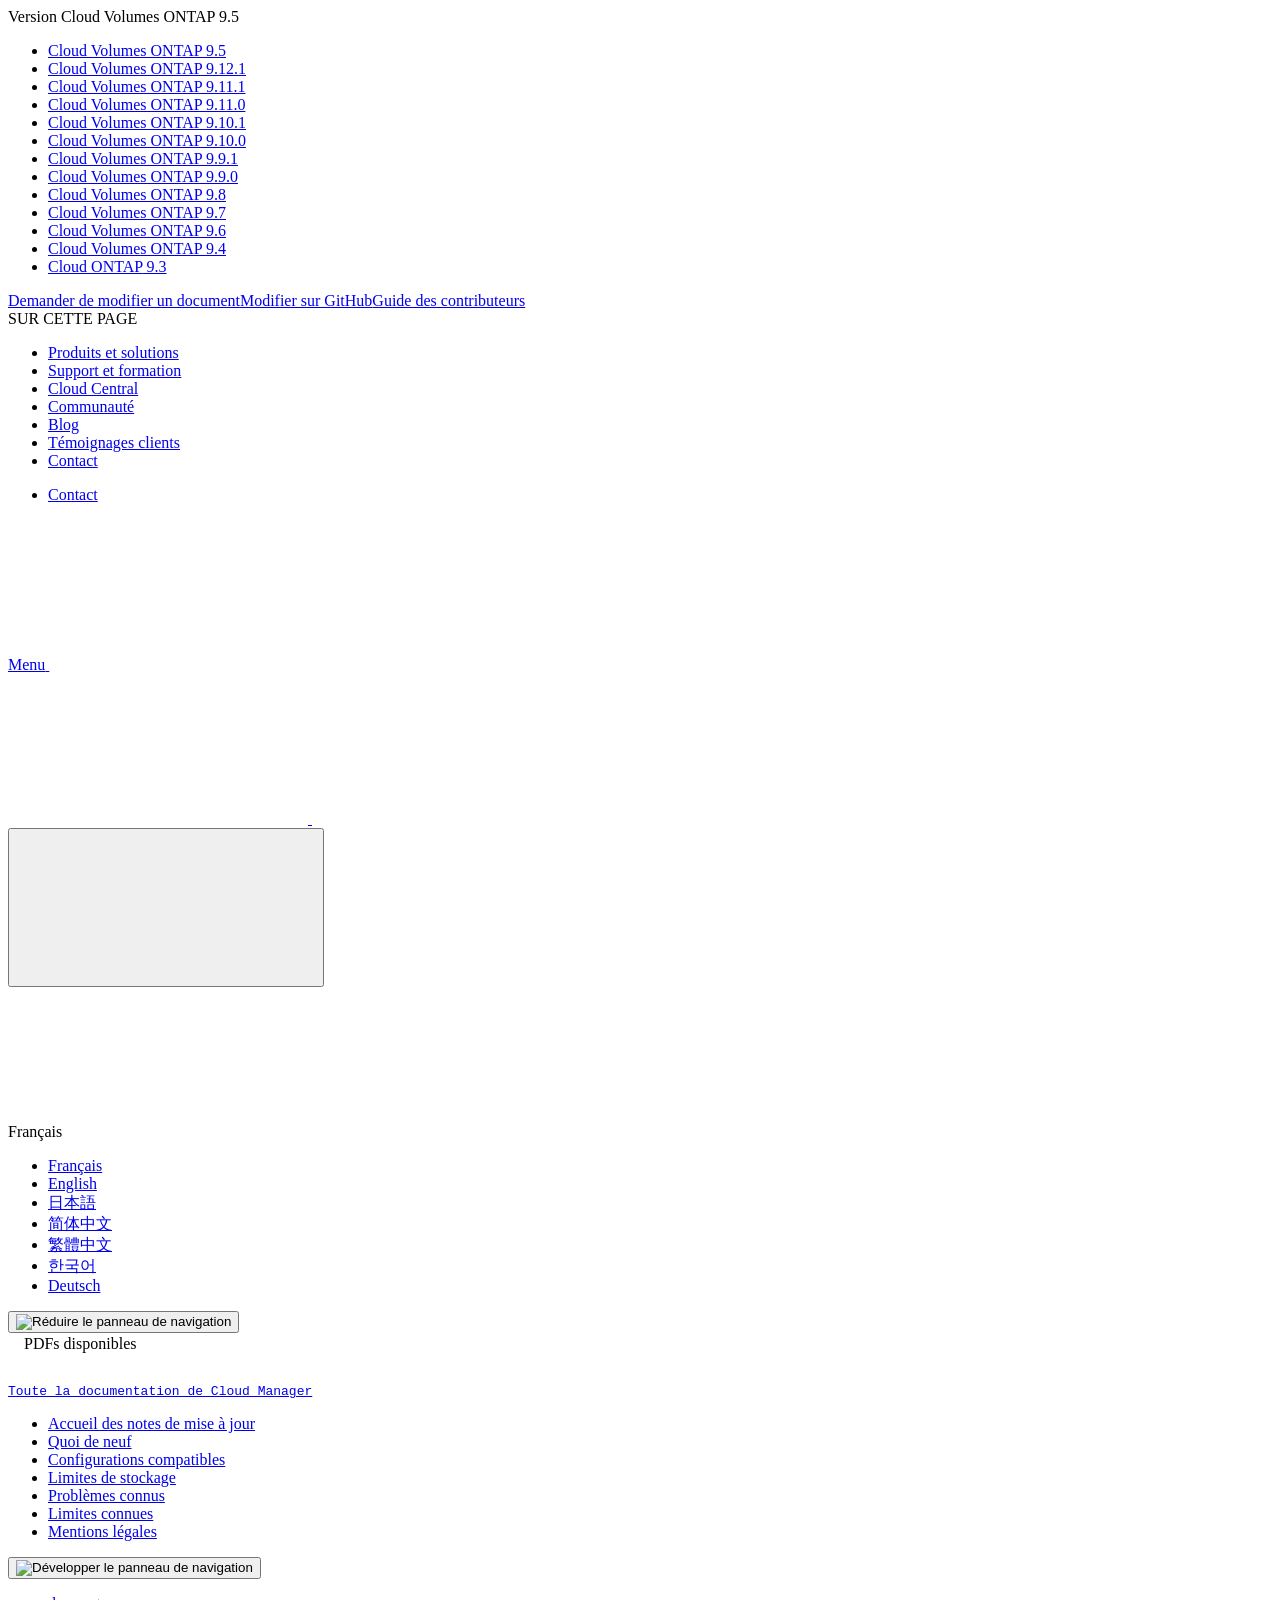
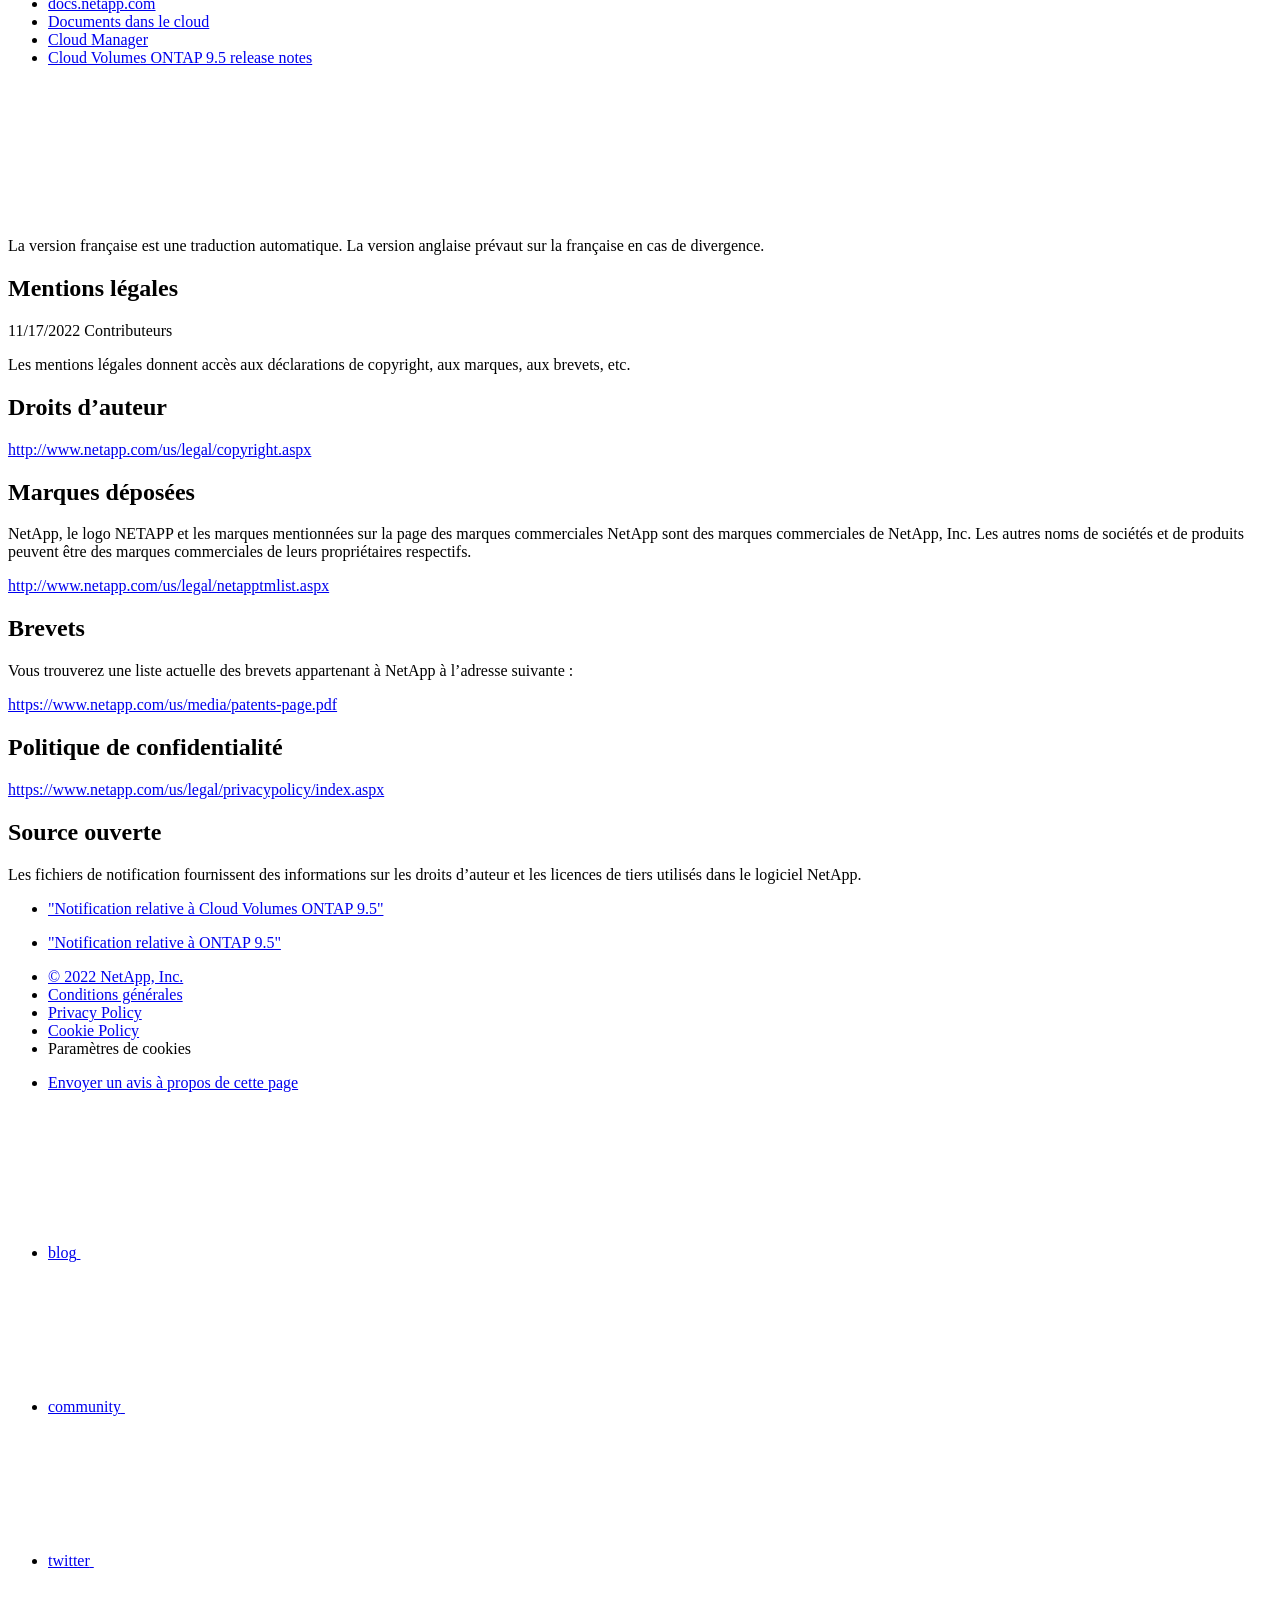
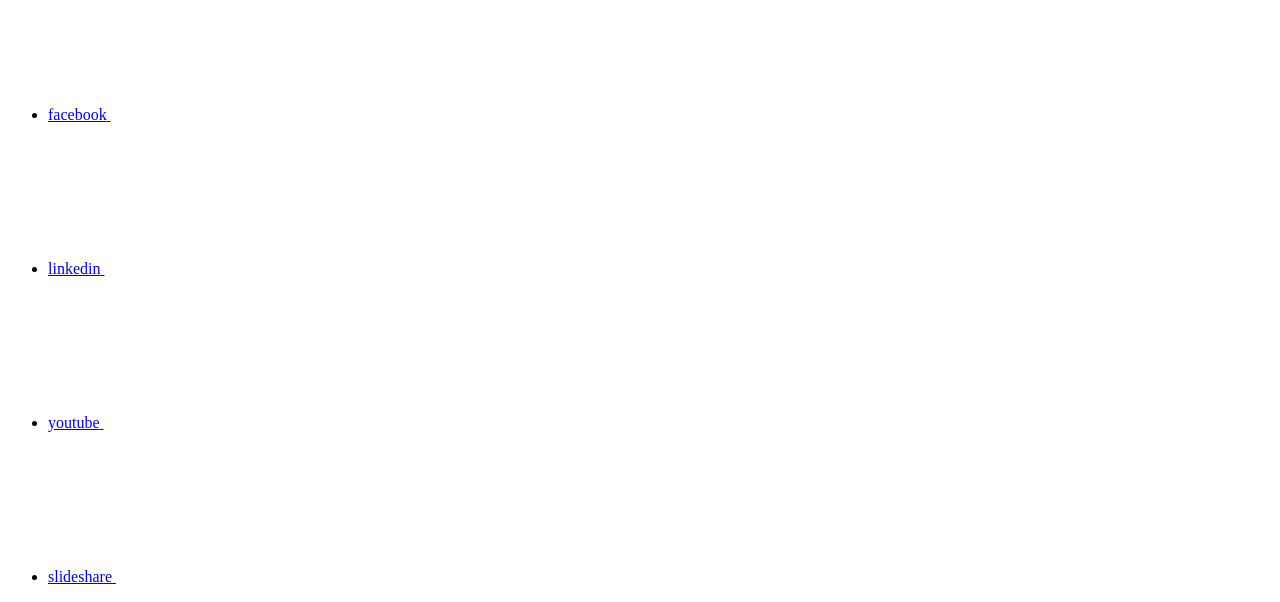
==== commit 3e1a69e6: "Deploying to gh-pages from  @ c405f6f9fea776f7e2b60234563bd34f47fac12f 🚀" ====
--- a/legal-notices.html
+++ b/legal-notices.html
@@ -178,6 +178,13 @@
     <li>
       
       <a href="https://docs.netapp.com/fr-fr/cloud-volumes-ontap-relnotes/legal-notices.html" target="_self">
+        <span translate="no" class="notranslate"><span>Cloud Volumes ONTAP</span><span class="version"> 9.12.1</span></span>
+      </a>
+                     
+    </li>
+    <li>
+      
+      <a href="https://docs.netapp.com/fr-fr/cloud-volumes-ontap-9111-relnotes/legal-notices.html" target="_self">
         <span translate="no" class="notranslate"><span>Cloud Volumes ONTAP</span><span class="version"> 9.11.1</span></span>
       </a>
                      
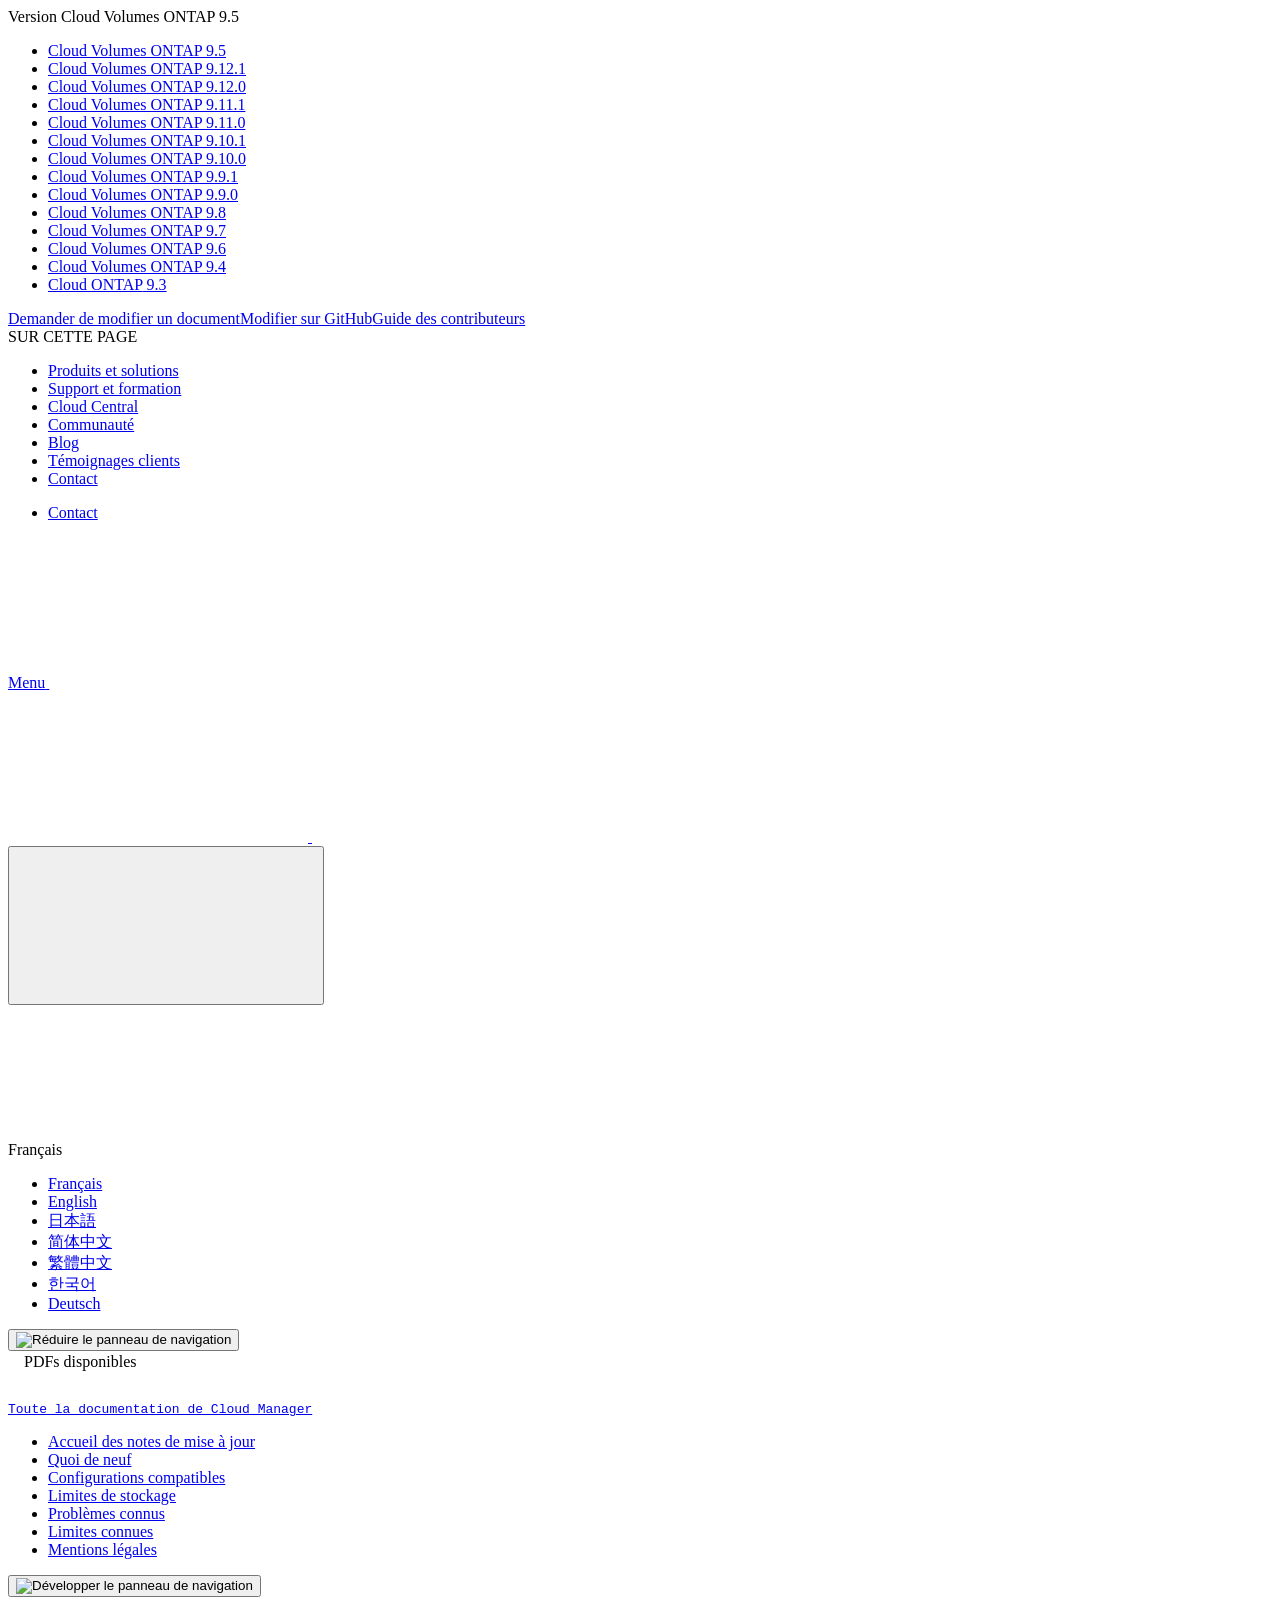
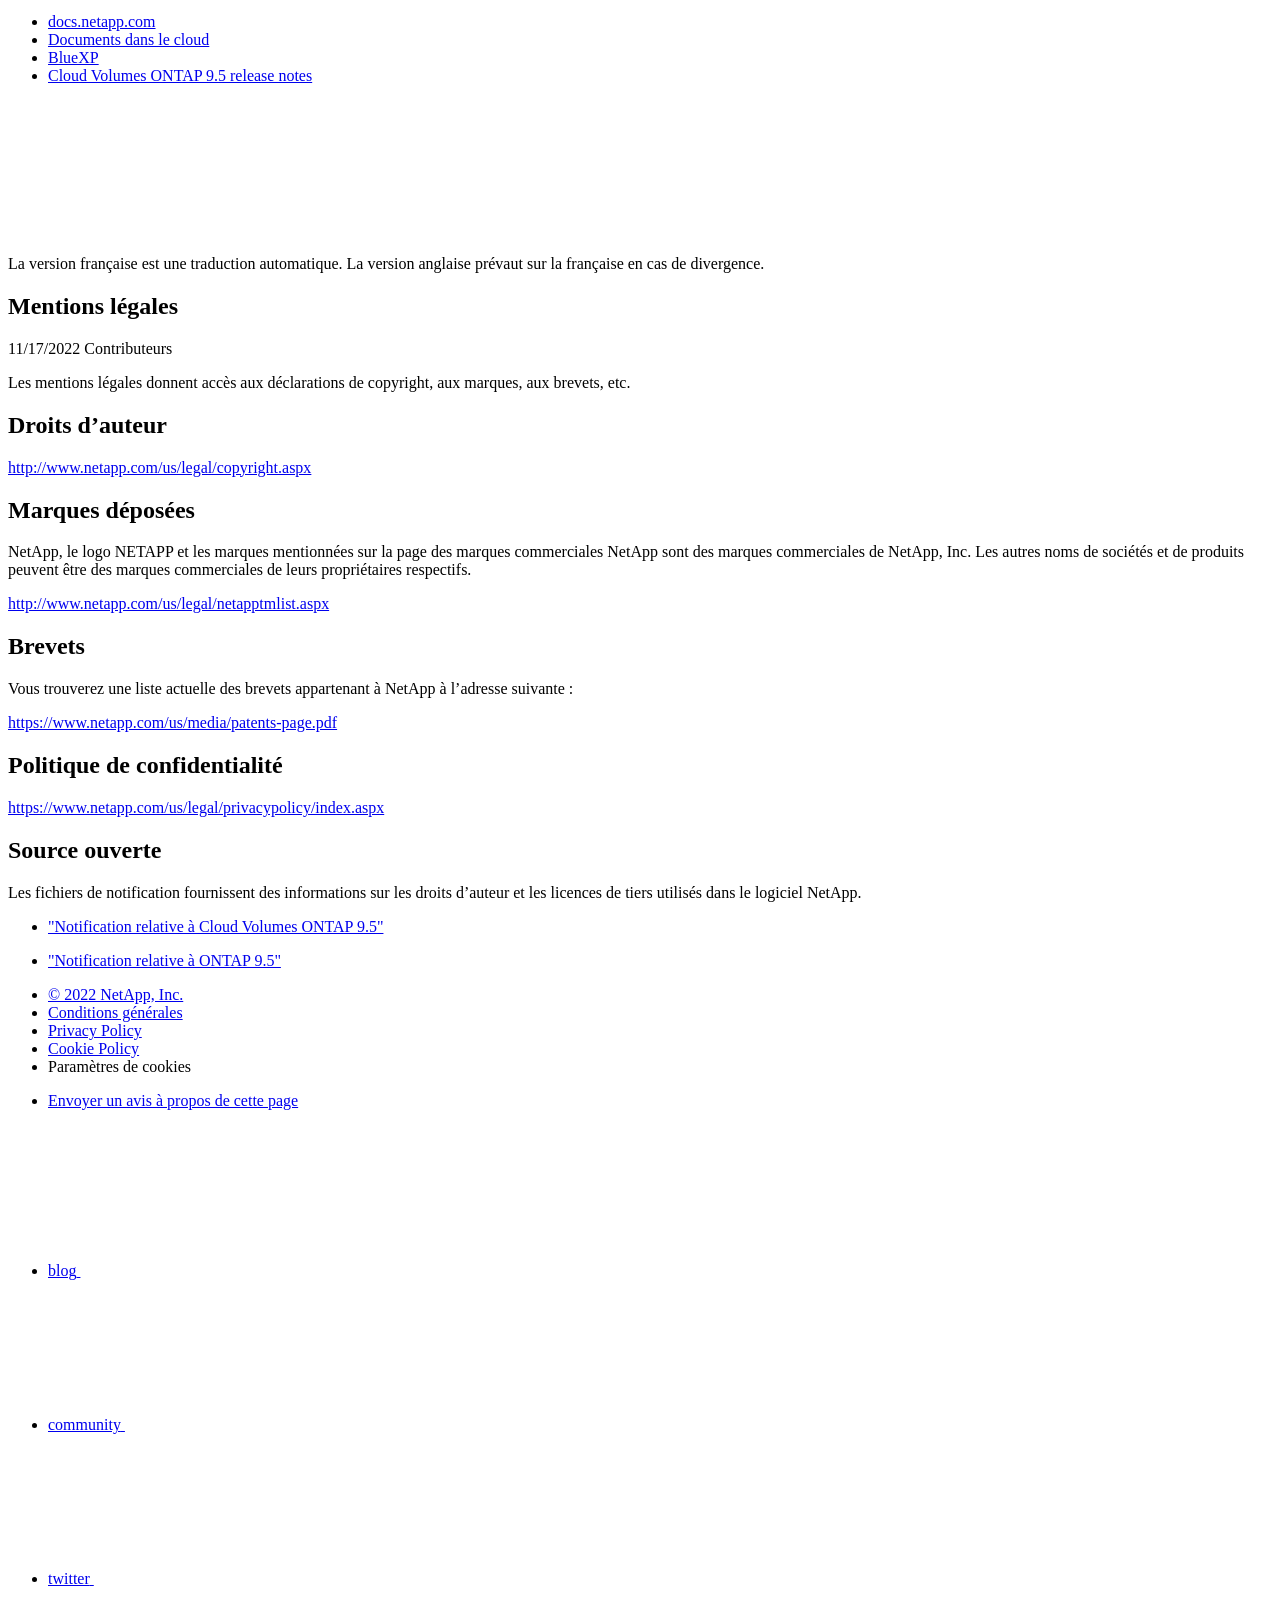
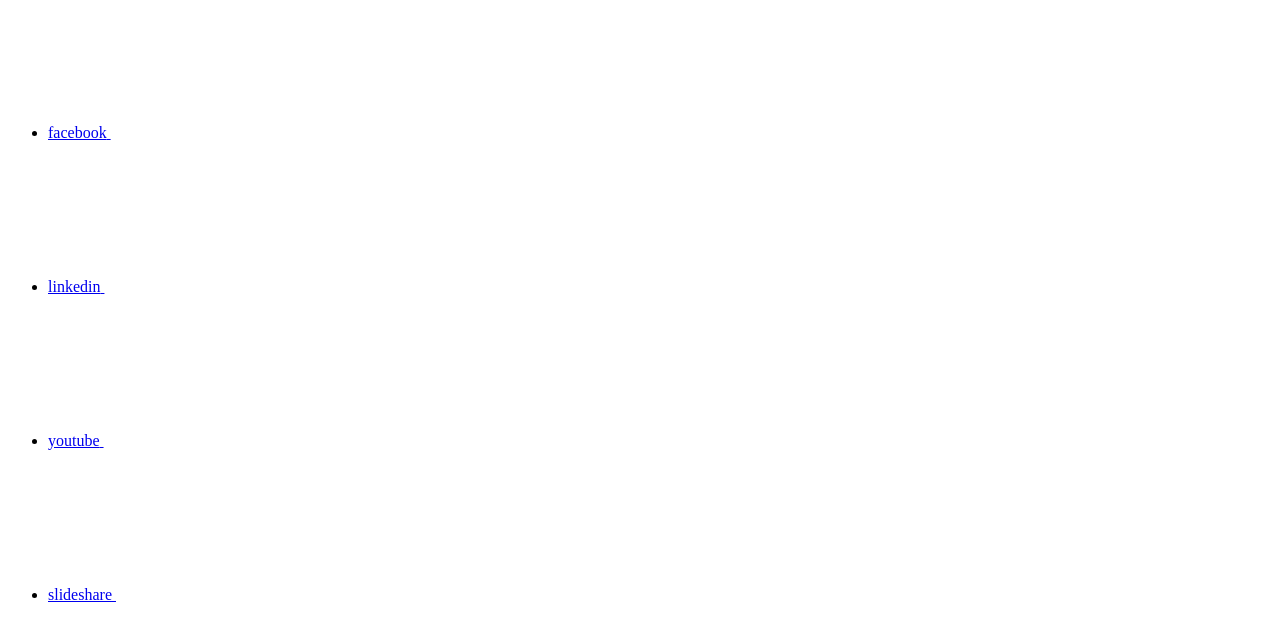
==== commit 74d856dd: "Deploying to gh-pages from  @ d9657ea3846f094f7232e680babbd98caa7045aa 🚀" ====
--- a/legal-notices.html
+++ b/legal-notices.html
@@ -179,6 +179,13 @@
       
       <a href="https://docs.netapp.com/fr-fr/cloud-volumes-ontap-relnotes/legal-notices.html" target="_self">
         <span translate="no" class="notranslate"><span>Cloud Volumes ONTAP</span><span class="version"> 9.12.1</span></span>
+      </a>
+                     
+    </li>
+    <li>
+      
+      <a href="https://docs.netapp.com/fr-fr/cloud-volumes-ontap-9120-relnotes/legal-notices.html" target="_self">
+        <span translate="no" class="notranslate"><span>Cloud Volumes ONTAP</span><span class="version"> 9.12.0</span></span>
       </a>
                      
     </li>
@@ -591,7 +598,7 @@
 
         
         <li class="n-breadcrumb__list-item">
-          <a href="https://docs.netapp.com/fr-fr/cloud-manager-family/">Cloud Manager</a>
+          <a href="https://docs.netapp.com/fr-fr/cloud-manager-family/">BlueXP</a>
         </li>
         
 
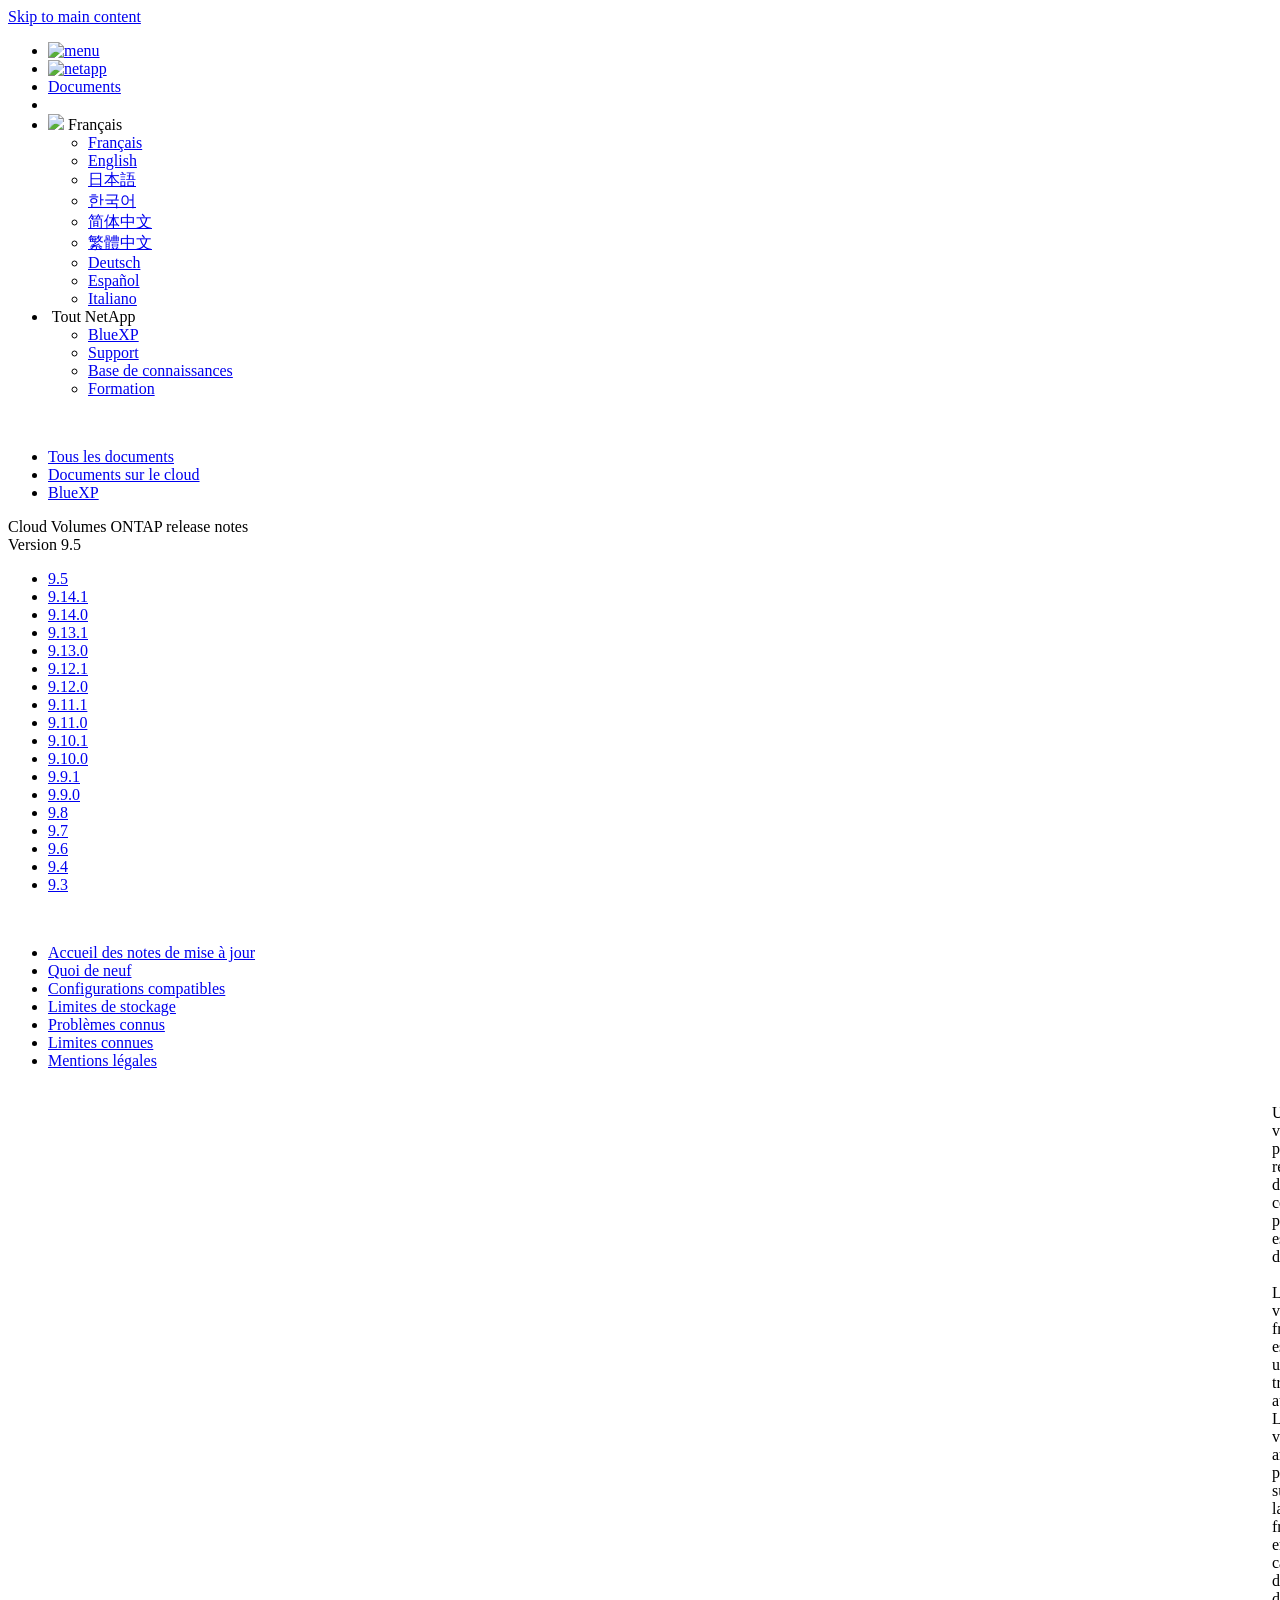
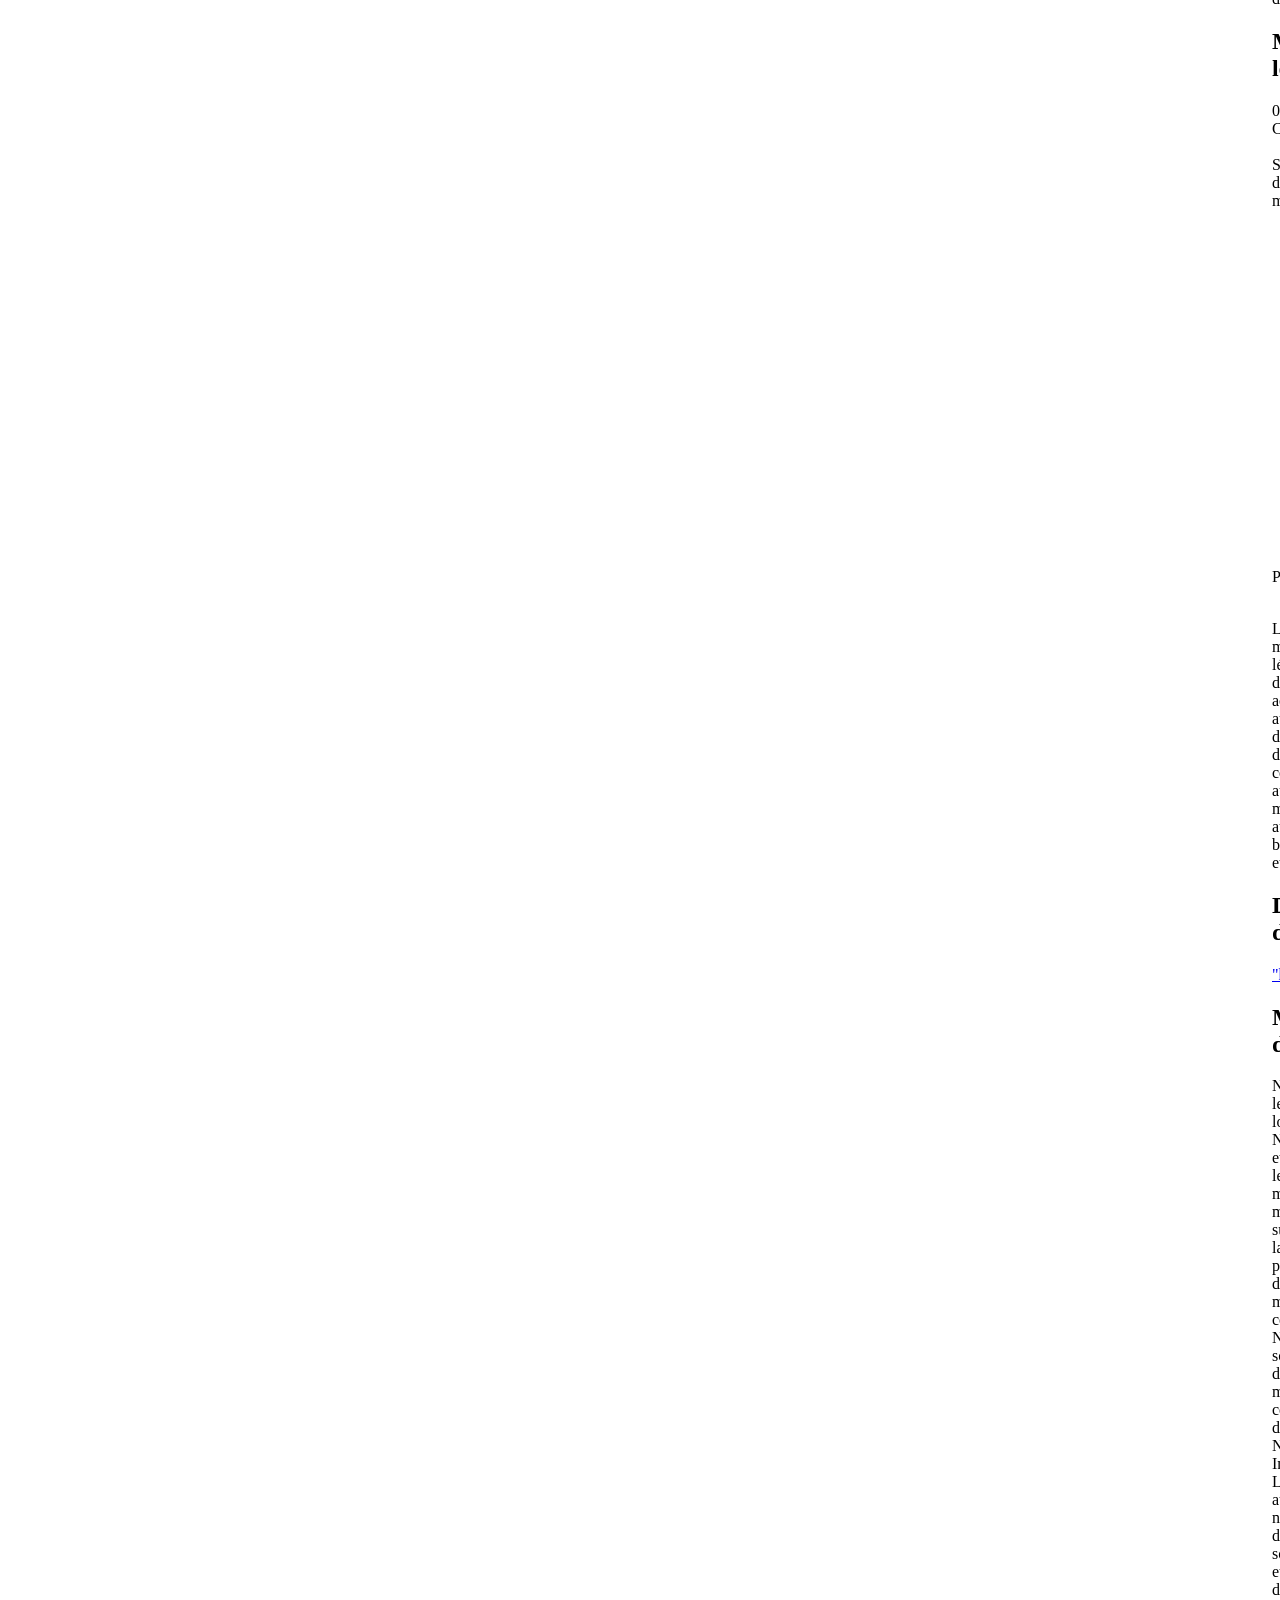
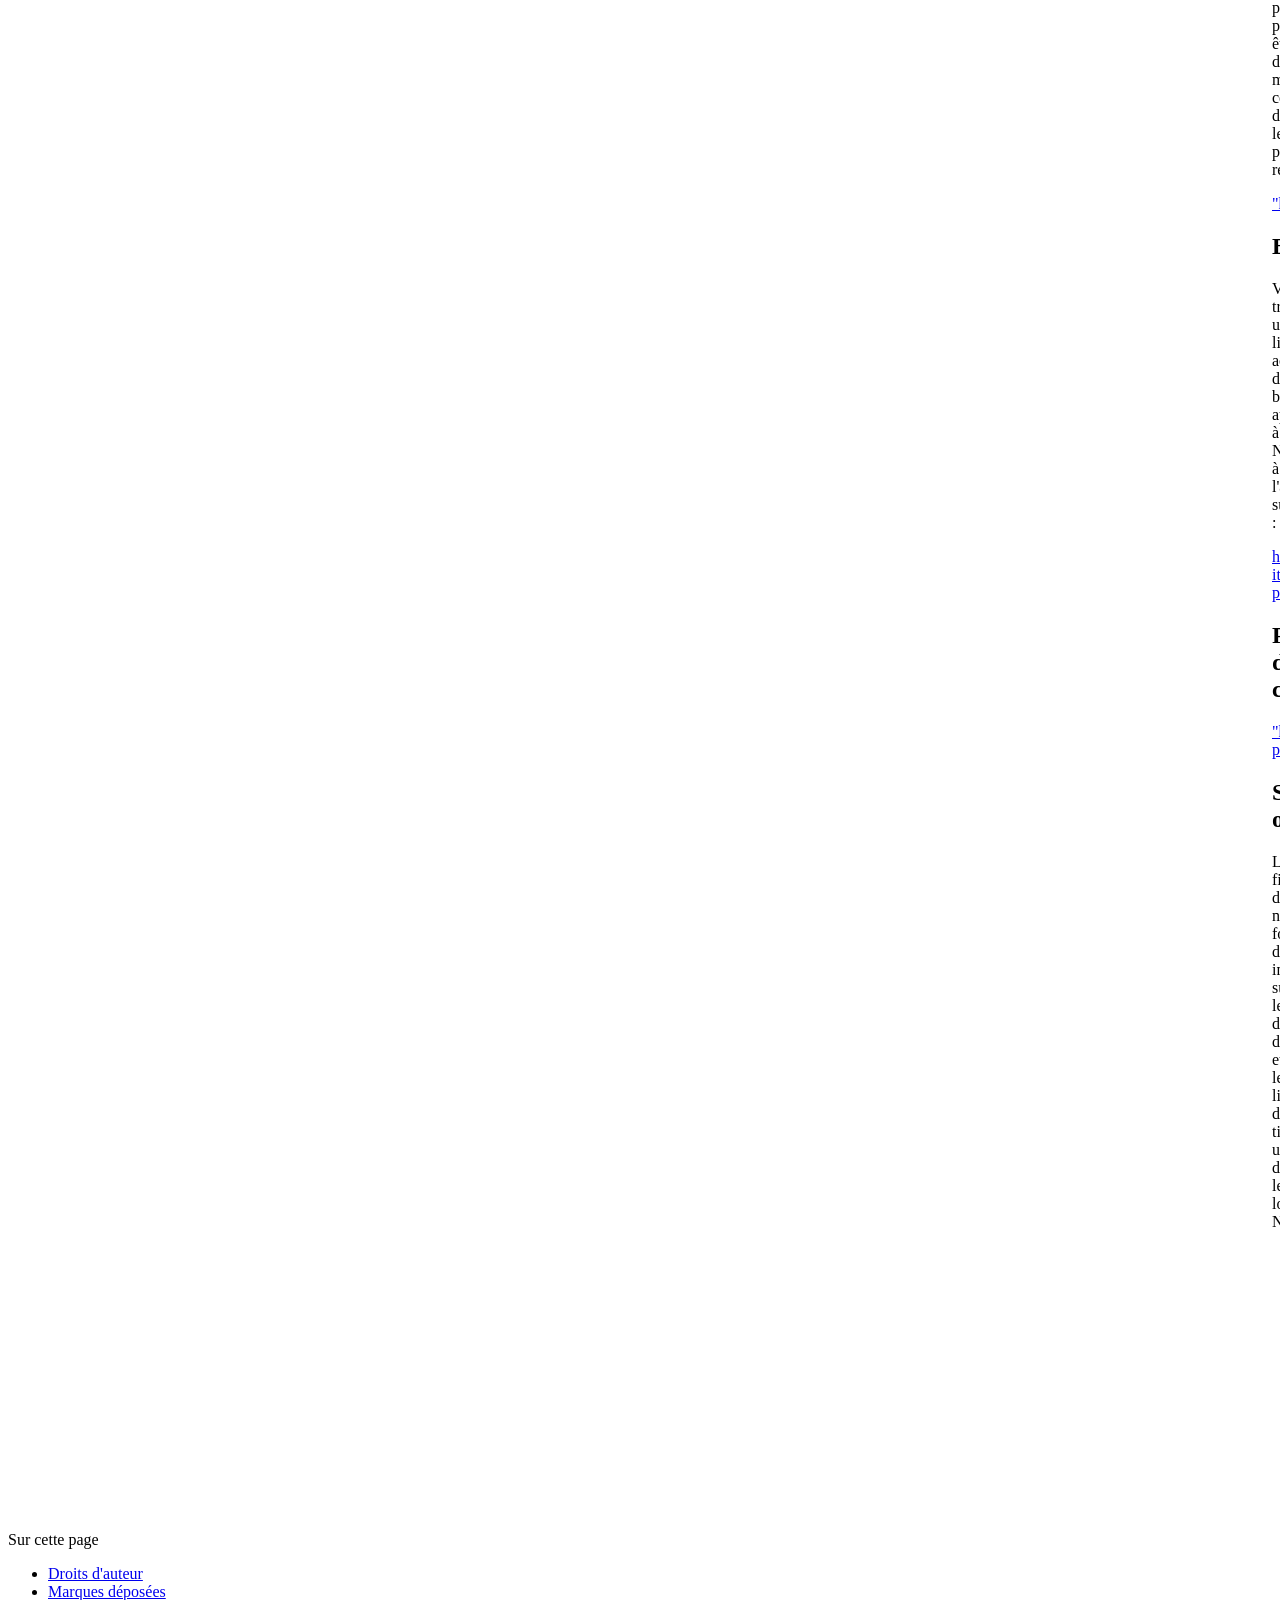
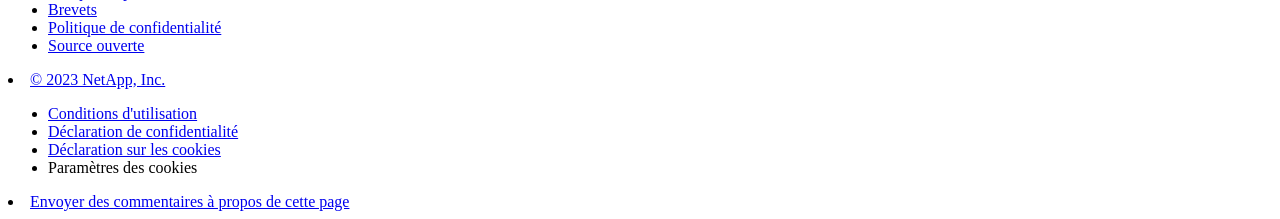
==== commit 9892d1b7: "Built from 95ad288 NetAppDocs/netappdocs-build@3c6cbbaaa77cae59a5599492f956fe43f0d98d4e" ====
--- a/legal-notices.html
+++ b/legal-notices.html
@@ -22,118 +22,67 @@
 
   <!-- RSS Feed --><link rel="alternate" type="application/rss+xml" title="NetApp Documentation" href="/fr-fr/cloud-volumes-ontap-95-relnotes/feed.xml"><!-- CSS Definitions: NetApp CSS should be defined after generic css -->
 
-  <!-- Elastic Search -->
-  <link rel="stylesheet" href="//cdn.jsdelivr.net/searchkit/0.10.0/theme.css">
 
   <!-- Combined CSS -->
-  <link rel="stylesheet" type="text/css" href="/fr-fr/cloud-volumes-ontap-95-relnotes/css/netappdocs.css">
+  <link rel="stylesheet" type="text/css" href="/fr-fr/cloud-volumes-ontap-95-relnotes/css/ie-netappdocs.css">
 
   
-  <link rel="stylesheet" href="/fr-fr/cloud-volumes-ontap-95-relnotes/css/landing-page.css" type="text/css">
-  <link rel="stylesheet" href="/fr-fr/cloud-volumes-ontap-95-relnotes/css/tabbed-blocks.css" type="text/css">
+  <link rel="stylesheet" href="/fr-fr/cloud-volumes-ontap-95-relnotes/css/ie-landing-page.css" type="text/css">
+  <link rel="stylesheet" href="/fr-fr/cloud-volumes-ontap-95-relnotes/css/ie-tabbed-blocks.css" type="text/css">
   <!-- Canonical url -->
-  <link rel='stylesheet' href='/fr-fr/cloud-volumes-ontap-95-relnotes/css/na-feature.css' type='text/css'><!-- Top level site integrations --><script>
-    function addAdobeLaunch(adobeId) {
-      var head = document.getElementsByTagName('head')[0];
-      var adobe = document.createElement("script");
-      adobe.type = "text/plain";
-      adobe.className = "optanon-category-C0002";
-      adobe.src = "//assets.adobedtm.com/60287eadf1ee/c284da483c83/"+adobeId+".min.js";
-      head.appendChild(adobe);
-    }
-
-    function addGoogleAnalytics(gtagId) {
-      var google = document.createElement("script");
-      google.type = "text/plain";
-      google.className = "optanon-category-C0002";
-      google.src = "https://www.googletagmanager.com/gtag/js?id="+gtagId;
-      var head = document.getElementsByTagName('head')[0];
-      head.appendChild(google);
-
-      window.dataLayer = window.dataLayer || [];
-      function gtag(){dataLayer.push(arguments);}
-      gtag('js', new Date());
-      gtag('config', gtagId);
-    }
-
-    function addConsent(consentId) {
-      var head = document.getElementsByTagName('head')[0];
-      var onetrustConsent = document.createElement("script");
-      onetrustConsent.type = "text/javascript";
-      onetrustConsent.src = "https://cdn.cookielaw.org/consent/"+consentId+"/OtAutoBlock.js";
-      head.appendChild(onetrustConsent);
-
-      var onetrustScript = document.createElement("script");
-      onetrustScript.type = "text/javascript";
-      onetrustScript.src = "https://cdn.cookielaw.org/scripttemplates/otSDKStub.js";
-      onetrustScript.charset = "UTF-8";
-      onetrustScript.dataset.documentLanguage = "true";
-      onetrustScript.dataset.domainScript = consentId;
-      head.appendChild(onetrustScript);
-    }addConsent("72570c5c-fe30-465f-b0e0-b77f7fb4ae34");
-    addAdobeLaunch("launch-e9ff3acac59f");
-    addGoogleAnalytics("UA-81697994-3");function OptanonWrapper() { }
+  <link rel="canonical" href="https://docs.netapp.com/fr-fr/cloud-volumes-ontap-95-relnotes/legal-notices.html" />
+  <link rel="alternate" hreflang="x-default" href="https://docs.netapp.com/us-en/cloud-volumes-ontap-95-relnotes/legal-notices.html" />
+  <link rel="alternate" hreflang="fr" href="https://docs.netapp.com/fr-fr/cloud-volumes-ontap-95-relnotes/legal-notices.html" />
+  <link rel="alternate" hreflang="en" href="https://docs.netapp.com/us-en/cloud-volumes-ontap-95-relnotes/legal-notices.html" />
+  <link rel="alternate" hreflang="ja" href="https://docs.netapp.com/ja-jp/cloud-volumes-ontap-95-relnotes/legal-notices.html" />
+  <link rel="alternate" hreflang="ko" href="https://docs.netapp.com/ko-kr/cloud-volumes-ontap-95-relnotes/legal-notices.html" />
+  <link rel="alternate" hreflang="zh-Hans" href="https://docs.netapp.com/zh-cn/cloud-volumes-ontap-95-relnotes/legal-notices.html" />
+  <link rel="alternate" hreflang="zh-Hant" href="https://docs.netapp.com/zh-tw/cloud-volumes-ontap-95-relnotes/legal-notices.html" />
+  <link rel="alternate" hreflang="de" href="https://docs.netapp.com/de-de/cloud-volumes-ontap-95-relnotes/legal-notices.html" />
+  <link rel="alternate" hreflang="es" href="https://docs.netapp.com/es-es/cloud-volumes-ontap-95-relnotes/legal-notices.html" />
+  <link rel="alternate" hreflang="it" href="https://docs.netapp.com/it-it/cloud-volumes-ontap-95-relnotes/legal-notices.html" />
+  <!-- Top level site integrations -->
+<script type="text/javascript" src="https://cdn.cookielaw.org/consent/72570c5c-fe30-465f-b0e0-b77f7fb4ae34/OtAutoBlock.js"></script>
+    <script type="text/javascript" src="https://cdn.cookielaw.org/scripttemplates/otSDKStub.js" charset="UTF-8" data-document-language="true" data-domain-script="72570c5c-fe30-465f-b0e0-b77f7fb4ae34"></script>
+    <script type="text/javascript">function OptanonWrapper() { }</script>
+    <script type="text/plain" class="optanon-category-C0002" src="https://assets.adobedtm.com/60287eadf1ee/c284da483c83/launch-e9ff3acac59f.min.js"></script>
+    <script class="optanon-category-C0001">(function(w,d,s,l,i){w[l]=w[l]||[];w[l].push({'gtm.start':
+        new Date().getTime(),event:'gtm.js'});var f=d.getElementsByTagName(s)[0],
+        j=d.createElement(s),dl=l!='dataLayer'?'&l='+l:'';j.setAttributeNode(d.createAttribute('data-ot-ignore'));j.setAttribute('class','optanon-category-C0001');j.async=true;
+        j.src='https://www.googletagmanager.com/gtm.js?id='+i+dl+'';f.parentNode.insertBefore(j,f);
+        })(window,document,'script','dataLayer','GTM-MD73T9M');</script>
+
+  <script src="https://cdnjs.cloudflare.com/ajax/libs/jquery/2.1.4/jquery.min.js"></script>
+  
+  <script>
+    $(document).ready(function() {
+      const MASTHEAD_OFFSET = 65;
+      const SECTIONS = $("main h2, main h3");
+      // PAGE NAV - Init
+      if (SECTIONS.length == 0) {
+        // remove if there is no elements
+        /*
+        $("#ie-right-navbar").remove();
+        $("#ie-right-navbar-collapse").remove();
+        */
+      } else {
+        $(".page-nav-title").css('display', 'block');
+        for (var i = 0; i < SECTIONS.length; i++) {
+          var sectionId = $(SECTIONS[i]).attr('id');
+          var sectionName = $(SECTIONS[i]).text();
+          var subClass = $(SECTIONS[i]).is("h3") ? ' page-nav__sublink' : '';
+          $("#page-menu").append('<li class="page-nav-item"><a href="#' + sectionId + '" class="page-nav__link' + subClass + '">' + sectionName + '</a></li>');
+        }
+      }
+    });
   </script>
-  <script src="https://cdnjs.cloudflare.com/ajax/libs/jquery/2.1.4/jquery.min.js"></script>
+  
   <script src="https://cdnjs.cloudflare.com/ajax/libs/jquery-cookie/1.4.1/jquery.cookie.min.js"></script>
 
   <!-- Used for Product Family Page Sidebar Visibility --><!-- Used to import Promise for IE. Required for SearchKit -->
-  <script src="https://cdnjs.cloudflare.com/ajax/libs/bluebird/3.3.5/bluebird.min.js"></script><script src='/fr-fr/cloud-volumes-ontap-95-relnotes/js/na-search.js'></script><script src='/fr-fr/cloud-volumes-ontap-95-relnotes/js/na-pagenav.js'></script><script src='/fr-fr/cloud-volumes-ontap-95-relnotes/js/na-utility.js'></script>
-  <script src='/fr-fr/cloud-volumes-ontap-95-relnotes/js/clouddocs.js'></script>
-  <script src='/fr-fr/cloud-volumes-ontap-95-relnotes/js/jquery.navgoco.min.js'></script>
-  <script src="https://maxcdn.bootstrapcdn.com/bootstrap/3.3.7/js/bootstrap.min.js" integrity="sha384-Tc5IQib027qvyjSMfHjOMaLkfuWVxZxUPnCJA7l2mCWNIpG9mGCD8wGNIcPD7Txa" crossorigin="anonymous"></script>
-  <script src='/fr-fr/cloud-volumes-ontap-95-relnotes/js/toc.js'></script>
-  <script src='/fr-fr/cloud-volumes-ontap-95-relnotes/js/customscripts.js'></script><script>
-      $(document).ready(function() {
-          
-          var collapseOnInit = true;
-          
-
-          var navSettings = {
-              "caretHtml": '',
-              "accordion": collapseOnInit,
-              "openClass": 'active', // open
-              "save": false, // leave false or nav highlighting doesn't work right
-              "cookie": {
-                  "name": 'navgoco',
-                  "expires": false,
-                  "path": '/'
-              },
-              "slide": {
-                  "duration": 400,
-                  "easing": 'swing'
-              }
-          };
-
-          // Initialize navgoco with default options
-          $("#mysidebar").navgoco(navSettings);
-          
-
-          $("#collapseAll").click(function(e) {
-              e.preventDefault();
-              $("#mysidebar").navgoco('toggle', false);
-          });
-
-          $("#expandAll").click(function(e) {
-              e.preventDefault();
-              $("#mysidebar").navgoco('toggle', true);
-          });
-
-          $(".sidebar-nav-container").on("scroll", function() {
-            $.cookie("sidebarScroll", $(".sidebar-nav-container").scrollTop(), {
-              path    : "/fr-fr/cloud-volumes-ontap-95-relnotes"  
-            });
-          });
-          $(function() {
-            if ($.cookie("sidebarScroll")) {
-              $(".sidebar-nav-container").scrollTop($.cookie("sidebarScroll"));
-            }
-          });
-
-      });
-
-  </script>
-  <script>
+  <script src="https://cdnjs.cloudflare.com/ajax/libs/bluebird/3.3.5/bluebird.min.js"></script><script src='/fr-fr/cloud-volumes-ontap-95-relnotes/js/na-search.js'></script><script src='/fr-fr/cloud-volumes-ontap-95-relnotes/js/ie-clouddocs.js'></script>
+  <script src="https://maxcdn.bootstrapcdn.com/bootstrap/3.3.7/js/bootstrap.min.js" integrity="sha384-Tc5IQib027qvyjSMfHjOMaLkfuWVxZxUPnCJA7l2mCWNIpG9mGCD8wGNIcPD7Txa" crossorigin="anonymous"></script><script>
+    /*
       $(document).ready(function() {
           $("#tg-sb-link").click(function() {
               $("#tg-sb-sidebar").toggle();
@@ -143,323 +92,627 @@
               $("#tg-sb-icon").toggleClass('fa-toggle-off');
           });
       });
+      */
   </script>
   <script src='/fr-fr/cloud-volumes-ontap-95-relnotes/js/custom-dropdown.js'></script>
   <script src='/fr-fr/cloud-volumes-ontap-95-relnotes/js/FileSaver.min.js'></script>
   <script src='/fr-fr/cloud-volumes-ontap-95-relnotes/js/jszip-utils.min.js'></script>
-  <script src='/fr-fr/cloud-volumes-ontap-95-relnotes/js/jszip.min.js'></script>
-  <script src='/fr-fr/cloud-volumes-ontap-95-relnotes/js/pdf-ux.js'></script>
-</head>
+  <script src='/fr-fr/cloud-volumes-ontap-95-relnotes/js/jszip.min.js'></script><script src='/fr-fr/cloud-volumes-ontap-95-relnotes/js/ie-pdf-ux.js'></script></head>
 
 
   <body class role="document" data-flavor="">
-    <div id="page" class="n-off-canvas-menu">
-      <div class="n-off-canvas-menu__menu"><!--TODO: Add offcanvas code --></div>
-      <div class="n-off-canvas-menu__content-wrap">
-        <header class="site-header" id="banner">
-  
-  <!-- Start Page Toolbar -->
-  
-  <div class="page-nav-toolbar"><div id="version-dropdown-new" class="custom-dropdown" >
-  <div class="custom-dropdown-select unselected" title="Cloud Volumes ONTAP 9.5">
-    <label>Version</label>
-    <span translate="no" class="notranslate">Cloud Volumes ONTAP 9.5</span>
-    <img src="/fr-fr/cloud-volumes-ontap-95-relnotes/images/chevron_up.svg" alt="" class="custom-icon chevrondown invisible" />
-    <img src="/fr-fr/cloud-volumes-ontap-95-relnotes/images/chevron_down.svg" alt="" class="custom-icon chevronup" />
-  </div>
-
-  <ul class="custom-dropdown-menu"><li>
-      
-      <a href="https://docs.netapp.com/fr-fr/cloud-volumes-ontap-95-relnotes/legal-notices.html" target="_self">
-        <span translate="no" class="notranslate"><span>Cloud Volumes ONTAP</span><span class="version"> 9.5</span></span>
-      </a>
-                     
-    </li>
-    <li>
-      
-      <a href="https://docs.netapp.com/fr-fr/cloud-volumes-ontap-relnotes/legal-notices.html" target="_self">
-        <span translate="no" class="notranslate"><span>Cloud Volumes ONTAP</span><span class="version"> 9.12.1</span></span>
-      </a>
-                     
-    </li>
-    <li>
-      
-      <a href="https://docs.netapp.com/fr-fr/cloud-volumes-ontap-9120-relnotes/legal-notices.html" target="_self">
-        <span translate="no" class="notranslate"><span>Cloud Volumes ONTAP</span><span class="version"> 9.12.0</span></span>
-      </a>
-                     
-    </li>
-    <li>
-      
-      <a href="https://docs.netapp.com/fr-fr/cloud-volumes-ontap-9111-relnotes/legal-notices.html" target="_self">
-        <span translate="no" class="notranslate"><span>Cloud Volumes ONTAP</span><span class="version"> 9.11.1</span></span>
-      </a>
-                     
-    </li>
-    <li>
-      
-      <a href="https://docs.netapp.com/fr-fr/cloud-volumes-ontap-9110-relnotes/legal-notices.html" target="_self">
-        <span translate="no" class="notranslate"><span>Cloud Volumes ONTAP</span><span class="version"> 9.11.0</span></span>
-      </a>
-                     
-    </li>
-    <li>
-      
-      <a href="https://docs.netapp.com/fr-fr/cloud-volumes-ontap-9101-relnotes/legal-notices.html" target="_self">
-        <span translate="no" class="notranslate"><span>Cloud Volumes ONTAP</span><span class="version"> 9.10.1</span></span>
-      </a>
-                     
-    </li>
-    <li>
-      
-      <a href="https://docs.netapp.com/fr-fr/cloud-volumes-ontap-9100-relnotes/legal-notices.html" target="_self">
-        <span translate="no" class="notranslate"><span>Cloud Volumes ONTAP</span><span class="version"> 9.10.0</span></span>
-      </a>
-                     
-    </li>
-    <li>
-      
-      <a href="https://docs.netapp.com/fr-fr/cloud-volumes-ontap-991-relnotes/legal-notices.html" target="_self">
-        <span translate="no" class="notranslate"><span>Cloud Volumes ONTAP</span><span class="version"> 9.9.1</span></span>
-      </a>
-                     
-    </li>
-    <li>
-      
-      <a href="https://docs.netapp.com/fr-fr/cloud-volumes-ontap-990-relnotes/legal-notices.html" target="_self">
-        <span translate="no" class="notranslate"><span>Cloud Volumes ONTAP</span><span class="version"> 9.9.0</span></span>
-      </a>
-                     
-    </li>
-    <li>
-      
-      <a href="https://docs.netapp.com/fr-fr/cloud-volumes-ontap-98-relnotes/legal-notices.html" target="_self">
-        <span translate="no" class="notranslate"><span>Cloud Volumes ONTAP</span><span class="version"> 9.8</span></span>
-      </a>
-                     
-    </li>
-    <li>
-      
-      <a href="https://docs.netapp.com/fr-fr/cloud-volumes-ontap-97-relnotes/legal-notices.html" target="_self">
-        <span translate="no" class="notranslate"><span>Cloud Volumes ONTAP</span><span class="version"> 9.7</span></span>
-      </a>
-                     
-    </li>
-    <li>
-      
-      <a href="https://docs.netapp.com/fr-fr/cloud-volumes-ontap-96-relnotes/legal-notices.html" target="_self">
-        <span translate="no" class="notranslate"><span>Cloud Volumes ONTAP</span><span class="version"> 9.6</span></span>
-      </a>
-                     
-    </li>
-    <li>
-      
-      <a href="https://docs.netapp.com/fr-fr/cloud-volumes-ontap-94-relnotes/legal-notices.html" target="_self">
-        <span translate="no" class="notranslate"><span>Cloud Volumes ONTAP</span><span class="version"> 9.4</span></span>
-      </a>
-                     
-    </li>
-    <li>
-      
-      <a href="https://docs.netapp.com/fr-fr/cloud-volumes-ontap-93-relnotes/legal-notices.html" target="_self">
-        <span translate="no" class="notranslate"><span>Cloud ONTAP</span><span class="version"> 9.3</span></span>
-      </a>
-                     
-    </li>
-    
-  </ul>
-</div><div class="page-nav-contribute"><a target="_blank" href="https://github.com/NetAppDocs/cloud-volumes-ontap-95-relnotes/issues/new?body=Page%3A%20[Mentions légales](https://docs.netapp.com/fr-fr/cloud-volumes-ontap-95-relnotes/legal-notices.html)&template=public-issue-template.md" class="page-nav-contribute-link" role="button"><img src="/fr-fr/cloud-volumes-ontap-95-relnotes/images/discuss-sm.svg" alt="" class="github-icon" />Demander de modifier un document</a><a target="_blank" href="https://github.com/NetAppDocs/cloud-volumes-ontap-95-relnotes/blob/main/legal-notices.adoc" class="page-nav-contribute-link" role="button"><img src="/fr-fr/cloud-volumes-ontap-95-relnotes/images/edit-sm.svg" alt="" class="github-icon" />Modifier sur GitHub</a><a target="_blank" href="https://docs.netapp.com/us-en/contribute/" class="page-nav-contribute-link"  ><img src="/fr-fr/cloud-volumes-ontap-95-relnotes/images/article-sm.svg" alt="" class="github-icon" />Guide des contributeurs</a></div>
-    <div class="page-nav-container">
-      <nav class="page-nav-fixed">
-        <div class="page-nav-title">SUR CETTE PAGE</div>
-        <div class="page-nav-links">
-          <ul class="page-nav-inner" id="page-menu"></ul>
-        </div>
-      </nav>
-    </div>
-  </div>
-  
-  
-  <!-- Start top_hat -->
-  <div class="n-top-hat">
-    <div class="n-container">
-      <div class="n-top-hat__cross-property-nav">
-        <ul class="n-top-hat__list">
-          <li class="n-top-hat__list-item">
-            <a href="https://www.netapp.com/products-a-z/" class="n-top-hat__link">Produits et solutions</a>
-          </li>
-          <li class="n-top-hat__list-item">
-            <a href="https://www.netapp.com/support-and-training/netapp-university/" class="n-top-hat__link">Support et formation</a>
-          </li>
-          <li class="n-top-hat__list-item">
-            <a href="https://cloud.netapp.com" class="n-top-hat__link">Cloud Central</a>
-          </li>
-          <li class="n-top-hat__list-item">
-            <a href="https://community.netapp.com/" class="n-top-hat__link">Communauté</a>
-          </li>
-          <li class="n-top-hat__list-item">
-            <a href="https://blog.netapp.com/" class="n-top-hat__link">Blog</a>
-          </li>
-          <li class="n-top-hat__list-item">
-            <a href="https://customers.netapp.com/en/" class="n-top-hat__link">Témoignages clients</a>
-          </li>
-          <li class="n-top-hat__list-item">
-            <a href="https://www.netapp.com/us/contact-us/index.aspx" target="_self" class="n-top-hat__link" data-ntap-ui="contact-us">Contact</a>
-          </li>
-        </ul>
-      </div>
-      <div class="n-top-hat__utils">
-        <ul class="n-top-hat__list">
-          <li class="n-top-hat__list-item">
-            <a href="https://www.netapp.com/us/contact-us/index.aspx" target="_self" class="n-top-hat__link" data-ntap-ui="contact-us">Contact</a>
-          </li>
-        </ul>
-      </div>
-    </div>
-  </div>
-  <!-- End top_hat -->
-
-  <!-- Start property bar -->
-  <style>
-    .n-property-navigation-bar__menus--desktop-experience .n-menu--mega__default-content__heading span {
-    color: #34B0FF;
-    }
-  </style>
-  <div class="n-property-bar " data-ntap-ui="sticky-nav">
-    <div class="n-property-bar__inner-wrap">
-      <div class="n-property-bar__menu-toggle">
-        <a href="#" class="n-property-bar__menu-toggle-link">
-          <span class="n-property-bar__menu-toggle-text">Menu</span>
-          <svg class="n-icon-bars n-property-bar__menu-toggle-icon" aria-labelledby="title">
-            <title>bars</title>
-            <use xlink:href="/fr-fr/cloud-volumes-ontap-95-relnotes/common/svg/sprite.svg#bars"></use>
-          </svg>
-        </a>
-      </div>
-      <div class="n-property-bar__property-mark ">
-        <a href="https://www.netapp.com" class="n-property-bar__property-link">
-          <div class="n-property-bar__logo">
-            <svg class="n-icon-netapp-mark n-icon-netapp-mark n-property-bar__netapp-mark-icon" aria-labelledby="title">
-              <title>netapp-mark</title>
-              <use xlink:href="/fr-fr/cloud-volumes-ontap-95-relnotes/common/svg/sprite.svg#netapp-mark"></use>
-            </svg>
-            <svg class="n-icon-netapp-logo n-property-bar__logo-svg" aria-labelledby="title">
-              <title>netapp-logo</title>
-              <use xlink:href="/fr-fr/cloud-volumes-ontap-95-relnotes/common/svg/sprite.svg#netapp-logo"></use>
-            </svg>
-          </div>
-        </a>
-      </div>
-
-      
-      
-      
-      <div class="search-property-bar">
-        <div id="search-demo-container" class="searchbox n-property-bar__search">
-          <div id="react-search" 
-          data-search-html="/fr-fr/cloud-volumes-ontap-95-relnotes/search.html"
-          data-type="widget" 
-          data-placeholder="Rechercher une documentation"
-          data-no-results-found="Aucun résultat n'a été trouvé pour {query}"
-          data-did-you-mean="Rechercher {suggestion}."
-          data-no-results-found-did-you-mean="Aucun résultat n’a été trouvé pour {query}. Voulez-vous dire {suggestion} ?"
-          data-results-found="{hitCount} résultats trouvés"
-          data-error-message="We're sorry, an issue occurred when fetching your results. Please try again."
-          data-error-reset="Reset Search"
-          data-sk-es-pf-indexes=""
-          data-flavor=""></div>
-          <button class="n-property-bar__search-toggle-button" type="button">
-            <svg class="n-icon-search n-property-bar__search-toggle-button-icon" aria-labelledby="title">
-              <title>search</title>
-              <use xmlns:xlink="http://www.w3.org/1999/xlink" xlink:href="/fr-fr/cloud-volumes-ontap-95-relnotes/common/svg/sprite.svg#search"></use>
-            </svg>
-          </button>
-        </div>
-      </div>
-      
-    </div>
-  </div>
-  <div class="n-property-bar__toolbar">
-    <!-- Start Language Selector --><div id="language-dropdown" class="custom-dropdown custom-dropdown-lang">
-      <div class="custom-dropdown-select custom-dropdown-select-lang">
-      <span class="lang-name">Français</span>
-          <svg class="n-globe__icon" aria-labelledby="title">
-            <title>globe</title>
-            <use xmlns:xlink="http://www.w3.org/1999/xlink" xlink:href="/fr-fr/cloud-volumes-ontap-95-relnotes/common/svg/sprite.svg#globe"></use>
-          </svg>
-        </button>
-      </div>
-
-      <ul class="custom-dropdown-menu"><li>
-          <a href="https://docs.netapp.com/fr-fr/cloud-volumes-ontap-95-relnotes/legal-notices.html" target="_self"><span translate="no" class="notranslate">Français</span></a>
-        </li><li>
-          <a href="https://docs.netapp.com/us-en/cloud-volumes-ontap-95-relnotes/legal-notices.html" target="_self"><span translate="no" class="notranslate">English</span></a>
-        </li><li>
-          <a href="https://docs.netapp.com/ja-jp/cloud-volumes-ontap-95-relnotes/legal-notices.html" target="_self"><span translate="no" class="notranslate">日本語</span></a>
-        </li><li>
-          <a href="https://docs.netapp.com/zh-cn/cloud-volumes-ontap-95-relnotes/legal-notices.html" target="_self"><span translate="no" class="notranslate">简体中文</span></a>
-        </li><li>
-          <a href="https://docs.netapp.com/zh-tw/cloud-volumes-ontap-95-relnotes/legal-notices.html" target="_self"><span translate="no" class="notranslate">繁體中文</span></a>
-        </li><li>
-          <a href="https://docs.netapp.com/ko-kr/cloud-volumes-ontap-95-relnotes/legal-notices.html" target="_self"><span translate="no" class="notranslate">한국어</span></a>
-        </li><li>
-          <a href="https://docs.netapp.com/de-de/cloud-volumes-ontap-95-relnotes/legal-notices.html" target="_self"><span translate="no" class="notranslate">Deutsch</span></a>
-        </li></ul>
-    </div><!-- End Language Selector -->
-
-    <div class="n-property-bar__cta"></div>
-  </div>
-  <script>
-    $(function(){
-        var currentLocalization = $('html').attr('lang');
-
-        var localizationsDictionary = {
-            "en-CA" : "https://www.netapp.com/search/index.aspx?for_cr=canada&",
-            "en-IN" : "https://www.netapp.com/search/index.aspx?for_cr=india&",
-            "nl-NL" : "https://www.netapp.com/search/index.aspx?for_cr=netherlands&",
-            "ru-RU" : "https://www.netapp.com/search/index.aspx?for_cr=russia&",
-            "sv-SE" : "https://www.netapp.com/search/index.aspx?for_cr=sweden&",
-            "it-IT" : "https://www.netapp.com/search/index.aspx?for_cr=italy&",
-            "he-IL" : "https://www.netapp.com/search/index.aspx?for_cr=israel&",
-            "ko-KR" : "https://www.netapp.com/search/index.aspx?for_cr=korea&",
-            "zh-TW" : "https://www.netapp.com/search/index.aspx?for_cr=taiwan&",
-            "en-GB" : "https://www.netapp.com/search/index.aspx?for_cr=unitedkingdom&",
-            "en-SG" : "https://www.netapp.com/search/index.aspx?for_cr=asean&",
-            "en-AU" : "https://www.netapp.com/search/index.aspx?for_cr=australia&",
-            "pt-BR" : "https://www.netapp.com/search/index.aspx?for_cr=brasil&",
-            "de-CH" : "https://www.netapp.com/search/index.aspx?for_cr=switzerland&",
-            "es-MX" : "https://www.netapp.com/search/index.aspx?for_cr=mexico&"
-        };
-
-        if($('html').hasClass('ntap-whitelisted') && localizationsDictionary.hasOwnProperty(currentLocalization)) {
-            $('.n-property-bar__property-link').attr('href', '/');
-        }
-    });
-  </script>
-  <!-- End property bar -->
-</header>
-
+    <div class="skip-to-main">
+      <a href="#main" >Skip to main content</a>
+    </div><noscript><iframe src="https://www.googletagmanager.com/ns.html?id=GTM-MD73T9M"
+      height="0" width="0" style="display:none;visibility:hidden"></iframe></noscript><div id="page" class="">
+      <div id="ie-phone-menu" class=""></div>
+      <div id="ie-content-wrap" class="">
+        <nav id="ie-new-header">
+    <ul>
+        <li id="ie-phone-menu-button">
+            <a href="#">
+                <image id="" src="/fr-fr/cloud-volumes-ontap-95-relnotes/images/hamburger.svg" alt="menu" />
+            </a>
+        </li>
+
+        <li>
+            <a href="https://www.netapp.com/fr">
+                <image id="ie-header-logo" src="/fr-fr/cloud-volumes-ontap-95-relnotes/images/netapp_logo.svg" alt="netapp" />
+            </a>
+        </li>
+        <li id="ie-header-docs">
+            <a href="https://www.netapp.com/fr/support-and-training/documentation/">Documents</a>
+        </li>
+
+        <!-- Empty container to push header left with or without lang selector -->
+        <li id="empty-container" style="margin-left: auto">
+        </li>
+        <!-- Start Language Selector --><li id="ie-language-dropdown">
+            <div id="language-dropdown" class="custom-dropdown custom-dropdown-lang">
+                <div class="custom-dropdown-select custom-dropdown-select-lang">
+                    <img src="/fr-fr/cloud-volumes-ontap-95-relnotes/images/language_white_24dp.svg" class="n-globe__icon" />
+                    <span class="lang-name">Français</span>
+                    <img src="/fr-fr/cloud-volumes-ontap-95-relnotes/images/dropdown-arrow.svg" alt="" class="custom-icon chevrondown header invisible" />
+                    <img src="/fr-fr/cloud-volumes-ontap-95-relnotes/images/dropdown-arrow.svg" alt="" class="custom-icon chevronup header" />
+                    </button>
+                </div>
+
+                <ul class="custom-dropdown-menu"><li>
+                        <a href="https://docs.netapp.com/fr-fr/cloud-volumes-ontap-95-relnotes/legal-notices.html"
+                            target="_self"><span translate="no" class="notranslate">Français</span></a>
+                    </li><li>
+                        <a href="https://docs.netapp.com/us-en/cloud-volumes-ontap-95-relnotes/legal-notices.html"
+                            target="_self"><span translate="no" class="notranslate">English</span></a>
+                    </li><li>
+                        <a href="https://docs.netapp.com/ja-jp/cloud-volumes-ontap-95-relnotes/legal-notices.html"
+                            target="_self"><span translate="no" class="notranslate">日本語</span></a>
+                    </li><li>
+                        <a href="https://docs.netapp.com/ko-kr/cloud-volumes-ontap-95-relnotes/legal-notices.html"
+                            target="_self"><span translate="no" class="notranslate">한국어</span></a>
+                    </li><li>
+                        <a href="https://docs.netapp.com/zh-cn/cloud-volumes-ontap-95-relnotes/legal-notices.html"
+                            target="_self"><span translate="no" class="notranslate">简体中文</span></a>
+                    </li><li>
+                        <a href="https://docs.netapp.com/zh-tw/cloud-volumes-ontap-95-relnotes/legal-notices.html"
+                            target="_self"><span translate="no" class="notranslate">繁體中文</span></a>
+                    </li><li>
+                        <a href="https://docs.netapp.com/de-de/cloud-volumes-ontap-95-relnotes/legal-notices.html"
+                            target="_self"><span translate="no" class="notranslate">Deutsch</span></a>
+                    </li><li>
+                        <a href="https://docs.netapp.com/es-es/cloud-volumes-ontap-95-relnotes/legal-notices.html"
+                            target="_self"><span translate="no" class="notranslate">Español</span></a>
+                    </li><li>
+                        <a href="https://docs.netapp.com/it-it/cloud-volumes-ontap-95-relnotes/legal-notices.html"
+                            target="_self"><span translate="no" class="notranslate">Italiano</span></a>
+                    </li></ul>
+            </div>
+            </li>
+        <!-- End Language Selector -->
+
+
+        <li id="ie-allnetapp">
+            <div id="allnetapp-dropdown" class="custom-dropdown custom-dropdown-allnetapp">
+                <div class="custom-dropdown-select custom-dropdown-select-allnetapp">
+                    <img src="/fr-fr/cloud-volumes-ontap-95-relnotes/images/apps_white_24dp.svg" alt="" class="allnetapp-icon" />
+                    <span class="allnetapp-name">Tout NetApp</span>
+                    <img src="/fr-fr/cloud-volumes-ontap-95-relnotes/images/dropdown-arrow.svg" alt="" class="custom-icon chevrondown header invisible" />
+                    <img src="/fr-fr/cloud-volumes-ontap-95-relnotes/images/dropdown-arrow.svg" alt="" class="custom-icon chevronup header" />
+                    </button>
+                </div>
+
+                <ul class="custom-dropdown-menu allnetapp-dropdown">
+                    <li>
+                        <a href="https://bluexp.netapp.com/fr/"
+                            target="_self"><span translate="no" class="notranslate">BlueXP</span></a>
+                    </li>
+                    <li>
+                        <a href="https://mysupport.netapp.com/site/"
+                            target="_self"><span translate="no" class="notranslate">Support</span></a>
+                    </li>
+                    <li>
+                        <a href="https://kb.netapp.com/"
+                            target="_self"><span translate="no" class="notranslate">Base de connaissances</span></a>
+                    </li>
+                    <li>
+                        <a href="https://www.netapp.com/fr/support-and-training/netapp-learning-services/"
+                            target="_self"><span translate="no" class="notranslate">Formation</span></a>
+                    </li>
+                </ul>
+            </div>
+
+        </li>
+
+    </ul>
+</nav>
 
         <main id="n-main-content" class="n-main-content">
           <!-- Start Documentation Content -->
 <div class="ie-main">
-  <!-- Sidebar Column -->
+
+<div id="ie-new-sidebar-collapse" style="display: none">
+    <img id="sidebar-expand" class="ie-searchbox-icon" src="/fr-fr/cloud-volumes-ontap-95-relnotes/images/double_arrow.svg" alt="" />
+</div>
+<div id="ie-new-sidebar">
+    <div id="ie-product-identity-lockup">
+        <div id="sidebar-collapse" class="">
+            <img src="/fr-fr/cloud-volumes-ontap-95-relnotes/images/double_arrow.svg" alt="" />
+        </div>
+        <div id="ie-breadcrumb" class="">
+  <ul class="ie-breadcrumb">
+    <li class="">
+      <a href="https://docs.netapp.com">Tous les documents</a>
+    </li>
+    
+    
+    <li class="">
+      <a href="https://docs.netapp.com/us-en/cloud/">Documents sur le cloud</a>
+    </li>
+    
+
+    
+    <li class="">
+      <a href="https://docs.netapp.com/fr-fr/bluexp-family/">
+        BlueXP
+      </a>
+    </li>
+    
+  </ul>
   
-  <div class="col-md-3" id="sidebar-height">
-      <button id="btn-sidebar-collapse" onclick="hideSidebar()"><img src="/fr-fr/cloud-volumes-ontap-95-relnotes/images/collapse.png" alt="Réduire le panneau de navigation"></button>
-      <div class="n-pdf-header">
-  <a id="toggleButtonPdf" class="n-pdf-button" type="button">
-    <img src="/fr-fr/cloud-volumes-ontap-95-relnotes/images/pdf.png" alt="" width="16" height="16"/>PDFs disponibles<span>
-    </span>
-  </a>
-</div>
-<div class="n-pdf-body-container">
-  <ul id="toggleContainerPdf" class="n-pdf-body" style="display:none;"><li class="pdf-ux-container">
+  <div class="ie-product-name" >
+    <!--<a href="/fr-fr/cloud-volumes-ontap-95-relnotes/">-->
+      Cloud Volumes ONTAP release notes
+    <!--</a>-->
+  </div>
+</div>
+
+            
+<div id="ie-selectors"><div id="version-dropdown-new" class="custom-dropdown" >
+  <div class="custom-dropdown-select unselected" title=" 9.5">
+    <label>Version</label>
+    <span translate="no" class="notranslate">9.5</span>
+    <img src="/fr-fr/cloud-volumes-ontap-95-relnotes/images/dropdown-arrow.svg" alt="" class="custom-icon chevrondown version invisible" />
+    <img src="/fr-fr/cloud-volumes-ontap-95-relnotes/images/dropdown-arrow.svg" alt="" class="custom-icon chevronup version" />
+  </div>
+
+  <ul class="custom-dropdown-menu"><li>
+      
+      <a href="https://docs.netapp.com/fr-fr/cloud-volumes-ontap-95-relnotes/legal-notices.html" target="_self">
+        <span translate="no" class="notranslate"><span class="version"> 9.5</span></span>
+      </a>
+                     
+    </li>
+    <li>
+      
+      <a href="https://docs.netapp.com/fr-fr/cloud-volumes-ontap-relnotes/legal-notices.html" target="_self">
+        <span translate="no" class="notranslate"><span class="version"> 9.14.1</span></span>
+      </a>
+                     
+    </li>
+    <li>
+      
+      <a href="https://docs.netapp.com/fr-fr/cloud-volumes-ontap-9140-relnotes/legal-notices.html" target="_self">
+        <span translate="no" class="notranslate"><span class="version"> 9.14.0</span></span>
+      </a>
+                     
+    </li>
+    <li>
+      
+      <a href="https://docs.netapp.com/fr-fr/cloud-volumes-ontap-9131-relnotes/legal-notices.html" target="_self">
+        <span translate="no" class="notranslate"><span class="version"> 9.13.1</span></span>
+      </a>
+                     
+    </li>
+    <li>
+      
+      <a href="https://docs.netapp.com/fr-fr/cloud-volumes-ontap-9130-relnotes/legal-notices.html" target="_self">
+        <span translate="no" class="notranslate"><span class="version"> 9.13.0</span></span>
+      </a>
+                     
+    </li>
+    <li>
+      
+      <a href="https://docs.netapp.com/fr-fr/cloud-volumes-ontap-9121-relnotes/legal-notices.html" target="_self">
+        <span translate="no" class="notranslate"><span class="version"> 9.12.1</span></span>
+      </a>
+                     
+    </li>
+    <li>
+      
+      <a href="https://docs.netapp.com/fr-fr/cloud-volumes-ontap-9120-relnotes/legal-notices.html" target="_self">
+        <span translate="no" class="notranslate"><span class="version"> 9.12.0</span></span>
+      </a>
+                     
+    </li>
+    <li>
+      
+      <a href="https://docs.netapp.com/fr-fr/cloud-volumes-ontap-9111-relnotes/legal-notices.html" target="_self">
+        <span translate="no" class="notranslate"><span class="version"> 9.11.1</span></span>
+      </a>
+                     
+    </li>
+    <li>
+      
+      <a href="https://docs.netapp.com/fr-fr/cloud-volumes-ontap-9110-relnotes/legal-notices.html" target="_self">
+        <span translate="no" class="notranslate"><span class="version"> 9.11.0</span></span>
+      </a>
+                     
+    </li>
+    <li>
+      
+      <a href="https://docs.netapp.com/fr-fr/cloud-volumes-ontap-9101-relnotes/legal-notices.html" target="_self">
+        <span translate="no" class="notranslate"><span class="version"> 9.10.1</span></span>
+      </a>
+                     
+    </li>
+    <li>
+      
+      <a href="https://docs.netapp.com/fr-fr/cloud-volumes-ontap-9100-relnotes/legal-notices.html" target="_self">
+        <span translate="no" class="notranslate"><span class="version"> 9.10.0</span></span>
+      </a>
+                     
+    </li>
+    <li>
+      
+      <a href="https://docs.netapp.com/fr-fr/cloud-volumes-ontap-991-relnotes/legal-notices.html" target="_self">
+        <span translate="no" class="notranslate"><span class="version"> 9.9.1</span></span>
+      </a>
+                     
+    </li>
+    <li>
+      
+      <a href="https://docs.netapp.com/fr-fr/cloud-volumes-ontap-990-relnotes/legal-notices.html" target="_self">
+        <span translate="no" class="notranslate"><span class="version"> 9.9.0</span></span>
+      </a>
+                     
+    </li>
+    <li>
+      
+      <a href="https://docs.netapp.com/fr-fr/cloud-volumes-ontap-98-relnotes/legal-notices.html" target="_self">
+        <span translate="no" class="notranslate"><span class="version"> 9.8</span></span>
+      </a>
+                     
+    </li>
+    <li>
+      
+      <a href="https://docs.netapp.com/fr-fr/cloud-volumes-ontap-97-relnotes/legal-notices.html" target="_self">
+        <span translate="no" class="notranslate"><span class="version"> 9.7</span></span>
+      </a>
+                     
+    </li>
+    <li>
+      
+      <a href="https://docs.netapp.com/fr-fr/cloud-volumes-ontap-96-relnotes/legal-notices.html" target="_self">
+        <span translate="no" class="notranslate"><span class="version"> 9.6</span></span>
+      </a>
+                     
+    </li>
+    <li>
+      
+      <a href="https://docs.netapp.com/fr-fr/cloud-volumes-ontap-94-relnotes/legal-notices.html" target="_self">
+        <span translate="no" class="notranslate"><span class="version"> 9.4</span></span>
+      </a>
+                     
+    </li>
+    <li>
+      
+      <a href="https://docs.netapp.com/fr-fr/cloud-volumes-ontap-93-relnotes/legal-notices.html" target="_self">
+        <span translate="no" class="notranslate"><span class="version"> 9.3</span></span>
+      </a>
+                     
+    </li>
+    
+  </ul>
+</div></div>
         
         
+
+<div id="ie-searchbox" class="ie-searchbox-sidebar ">
+    <img class="ie-searchbox-icon" src="/fr-fr/cloud-volumes-ontap-95-relnotes/images/loupe.svg" alt=""/>
+    <div id="react-search" 
+        data-search-html="/fr-fr/cloud-volumes-ontap-95-relnotes/search.html" 
+        data-type="widget"
+        data-placeholder="Rechercher dans la documentation"
+        data-no-results-found="Aucun résultat trouvé pour : {query}"
+        data-did-you-mean="Rechercher {suggestion}."
+        data-no-results-found-did-you-mean="Aucun résultat n'a été trouvé pour {query}. Voulez-vous dire {suggestion} ?"
+        data-results-found="{hitCount} résultats"
+        data-error-message="Une erreur s'est produite. Merci de réessayer."
+        data-error-reset="Réinitialiser la recherche"
+        data-sk-es-pf-indexes="" 
+        data-flavor="">
+    </div>
+</div>
         
-        <a target="_blank" href="/fr-fr/cloud-volumes-ontap-95-relnotes/pdfs/fullsite-sidebar/Notes_de_version_de_Cloud_Volumes_ONTAP_9_5.pdf" >
-          <img src="/fr-fr/cloud-volumes-ontap-95-relnotes/images/pdf.png" alt="" width="16" height="16"/>PDF de ce site de documentation</a>
+    </div>
+    <div id="ie-new-toc"><script>
+  let sidebarAccordion = true;
+
+  /* specific css rules for Mac */
+  if(navigator.platform.match('Mac') !== null) {
+    document.body.setAttribute('class', 'OSX');
+  }
+
+</script>
+
+<div id="ie-sidebar-container">
+  <ul id="ie-sidebar-list" ><li 
+      data-pdf-exists="true" 
+      data-pdf-filename="Accueil des notes de mise à jour"
+      data-li-level="1#" 
+      class="   "
+      dale-page-url="/legal-notices.html" 
+      dale-entry-url="/index.html" 
+    ><a class="ie-sidebar-menuitem-1 " href="/fr-fr/cloud-volumes-ontap-95-relnotes/index.html">
+        Accueil des notes de mise à jour
+      </a></li><li 
+      data-pdf-exists="true" 
+      data-pdf-filename="Quoi de neuf"
+      data-li-level="1#" 
+      class="   "
+      dale-page-url="/legal-notices.html" 
+      dale-entry-url="/reference-new.html" 
+    ><a class="ie-sidebar-menuitem-1 " href="/fr-fr/cloud-volumes-ontap-95-relnotes/reference-new.html">
+        Quoi de neuf
+      </a></li><li 
+      data-pdf-exists="true" 
+      data-pdf-filename="Configurations compatibles"
+      data-li-level="1#" 
+      class="   "
+      dale-page-url="/legal-notices.html" 
+      dale-entry-url="/reference-supported-configs.html" 
+    ><a class="ie-sidebar-menuitem-1 " href="/fr-fr/cloud-volumes-ontap-95-relnotes/reference-supported-configs.html">
+        Configurations compatibles
+      </a></li><li 
+      data-pdf-exists="true" 
+      data-pdf-filename="Limites de stockage"
+      data-li-level="1#" 
+      class="   "
+      dale-page-url="/legal-notices.html" 
+      dale-entry-url="/reference-storage-limits.html" 
+    ><a class="ie-sidebar-menuitem-1 " href="/fr-fr/cloud-volumes-ontap-95-relnotes/reference-storage-limits.html">
+        Limites de stockage
+      </a></li><li 
+      data-pdf-exists="true" 
+      data-pdf-filename="Problèmes connus"
+      data-li-level="1#" 
+      class="   "
+      dale-page-url="/legal-notices.html" 
+      dale-entry-url="/reference-issues.html" 
+    ><a class="ie-sidebar-menuitem-1 " href="/fr-fr/cloud-volumes-ontap-95-relnotes/reference-issues.html">
+        Problèmes connus
+      </a></li><li 
+      data-pdf-exists="true" 
+      data-pdf-filename="Limites connues"
+      data-li-level="1#" 
+      class="   "
+      dale-page-url="/legal-notices.html" 
+      dale-entry-url="/reference-limitations.html" 
+    ><a class="ie-sidebar-menuitem-1 " href="/fr-fr/cloud-volumes-ontap-95-relnotes/reference-limitations.html">
+        Limites connues
+      </a></li><li 
+      data-pdf-exists="true" 
+      data-pdf-filename="Mentions légales"
+      data-li-level="1#" 
+      class="  ie-sidebar-selected    "
+      dale-page-url="/legal-notices.html" 
+      dale-entry-url="/legal-notices.html" 
+    ><a class="ie-sidebar-menuitem-1 " href="/fr-fr/cloud-volumes-ontap-95-relnotes/legal-notices.html">
+        Mentions légales
+      </a></li></ul>
+</div>
+<script>
+
+  $(".ie-sidebar-button").click(function (e) {
+    e.preventDefault();
+    e.stopPropagation();
+
+    expandedLI = $('li.ie-sidebar-expand')
+
+    const li = $(this).closest("li");
+
+    const parentsLI = $(li).parents('li');
+
+    expandedLI.map(element => {
+      if (sidebarAccordion && !li.hasClass('ie-sidebar-expand') && jQuery.inArray(expandedLI[element], parentsLI) == -1) {
+        $(expandedLI[element]).toggleClass('ie-sidebar-expand');
+        $(expandedLI[element]).children("ul").animate({ height: 'toggle' }, 400, function () {
+          $(li).children("ul").toggleClass('ie-sidebar-open');
+
+        })
+      }
+
+    })
+
+    $(li).toggleClass('ie-sidebar-expand');
+    $(li).children("ul").animate({ height: 'toggle' }, 400, function () {
+      $(li).children("ul").toggleClass('ie-sidebar-open');
+    })
+  });
+
+
+  
+    $("li.ie-sidebar-selected").parents('ul').toggleClass("ie-sidebar-open");
+    $("li.ie-sidebar-selected").toggleClass("ie-sidebar-expand")
+    $("ul.ie-sidebar-open").parent().toggleClass("ie-sidebar-expand");
+    $("li.ie-sidebar-selected").children('ul').toggleClass("ie-sidebar-open")
+  
+  
+</script>
+    </div>
+</div>
+<script>
+
+    
+    let sidebarScrollTopPosition = 0;
+    $("#ie-new-toc").on("scroll", function () {
+        if (sidebarScrollTopPosition == 0) {
+            $.cookie("sidebarScroll", $("#ie-new-toc").scrollTop(), {
+                path: "/fr-fr/cloud-volumes-ontap-95-relnotes"
+            });
+        }
+
+        if ($("#ie-new-toc").scrollTop() > 0) {
+            $('#ie-product-identity-lockup').addClass('ie-addShadow');
+        } else {
+            $('#ie-product-identity-lockup').removeClass('ie-addShadow');
+        }
+    });
+
+    $(function () {
+        if ($.cookie("sidebarScroll")) {
+            $("#ie-new-toc").scrollTop($.cookie("sidebarScroll"));
+        }
+    });
+
+    function setSidebarBottom() {
+        const footerGap = PXinViewport($(".n-footer"));
+        document.getElementById("ie-new-sidebar").style.bottom = Math.max(0, footerGap) + "px";
+    }
+
+    window.onscroll = () => {
+        setSidebarBottom();
+    };
+
+    $("#sidebar-collapse").click(function (e) {
+        const sidebarWidth = $("#ie-new-sidebar").width() - $("#ie-new-sidebar-collapse").width();
+        e.preventDefault();
+        const width = $(".ie-content-pane").width();
+        const marginLeft = parseInt($(".ie-content-pane").css('marginLeft'));
+
+        if ($.cookie("sidebarScroll")) {
+            sidebarScrollTopPosition = $.cookie("sidebarScroll");
+        }
+
+        $("#ie-new-sidebar").animate({ width: 'toggle' }, 350, function () {
+            $("#ie-new-sidebar-collapse").show();
+            $("#ie-new-sidebar").removeClass("open")
+            $("#ie-new-sidebar").addClass("close")
+            $("#ie-new-sidebar").removeAttr("style")
+        });
+        $(".ie-content-pane").animate({ width: (width + sidebarWidth), marginLeft: (marginLeft - sidebarWidth) }, 350, function () {
+            resizeContent()
+        })
+
+    });
+    $("#sidebar-expand").click(function (e) {
+        const sidebarWidth = $("#ie-new-sidebar").width() - $("#ie-new-sidebar-collapse").width();
+        e.preventDefault();
+        const width = $(".ie-content-pane").width();
+        const marginLeft = parseInt($(".ie-content-pane").css('marginLeft'));
+
+        $("#ie-new-sidebar").animate({ width: 'toggle' }, 250, function () {
+            $('#ie-new-sidebar').css('display', 'flex');
+            $("#ie-new-sidebar-collapse").hide();
+            $("#ie-new-sidebar").removeClass("close")
+            $("#ie-new-sidebar").addClass("open")
+            setSidebarBottom();
+
+            if (sidebarScrollTopPosition != 0) {
+                $.cookie("sidebarScroll", sidebarScrollTopPosition, {
+                    path: "/fr-fr/cloud-volumes-ontap-95-relnotes"
+                })
+                $("#ie-new-toc").scrollTop(sidebarScrollTopPosition);
+                sidebarScrollTopPosition = 0;
+            }
+        });
+        $(".ie-content-pane").animate({ width: (width - sidebarWidth), 'marginLeft': (marginLeft + sidebarWidth) }, 250, function () {
+            resizeContent()
+        })
+    });
+    function resizeContent() {
+        const sidebarWidth = $("#ie-new-sidebar").width() - $("#ie-new-sidebar-collapse").width();
+        const rightNavbarVisible =  $("#ie-right-navbar").css('display') && $("#ie-right-navbar").css('display') != 'none';
+        const sidebarVisible = $("#ie-new-sidebar").css('display') != 'none';
+        const rightNavbarWidth = $("#ie-right-navbar").width();
+        const rightNavbarCollapseWidth = $("#ie-right-navbar-collapse").width();
+        const rightNavbarCollapseVisible = $("#ie-right-navbar-collapse").css('display') && $("#ie-right-navbar-collapse").css('display') != 'none';
+        
+        if (rightNavbarVisible && sidebarVisible) {
+            $(".ie-content-pane").width(`calc(100% - ${sidebarWidth + rightNavbarWidth}px)`)
+            $(".ie-content-pane").css('marginLeft', `${sidebarWidth}px`)
+        } else if (sidebarVisible) {
+            $(".ie-content-pane").css('marginLeft', `${sidebarWidth}px`)
+            if (rightNavbarCollapseVisible) {
+                $(".ie-content-pane").width(`calc(100% - ${sidebarWidth + rightNavbarCollapseWidth}px)`)
+            } else {
+                $(".ie-content-pane").width(`calc(100% - ${$("#ie-new-sidebar").width()}px)`)
+            }
+
+        } else if (rightNavbarVisible) {
+            $(".ie-content-pane").css('marginLeft', `${$("#ie-new-sidebar-collapse").width()}px`)
+            $(".ie-content-pane").width(`calc(100% - ${rightNavbarWidth}px)`)
+        } else {
+            $(".ie-content-pane").css('marginLeft', `${$("#ie-new-sidebar-collapse").width()}px`)
+            if (rightNavbarCollapseVisible) {
+                $(".ie-content-pane").width(`calc(100% - ${rightNavbarCollapseWidth}px)`);
+            } else {
+                $(".ie-content-pane").width(`calc(100% - ${$("#ie-new-sidebar-collapse").width()}px) `);
+            }
+            
+        }
+    }
+    $(window).on("resize load", function () {
+        setSidebarBottom();
+        resizeContent()
+    });
+
+
+</script>
+
+<div class="ie-content-pane ie-component-detail-content ie-component-detail-content--show-code">
+    <!-- Begin of page container --><article class="page-content" id="main">
+      <!-- include utility.html -->
+      
+  <div class="ie-info-disclaimer" id="downlevel-banner">
+    <span>
+      <div class="ie-info-disclaimer-container">
+        <div class="ie-info-disclaimer-icon">
+          <img src="/fr-fr/cloud-volumes-ontap-95-relnotes/images/notification-icons.svg" class="luci-icon" alt="" />
+        </div>
+        <div class="ie-info-disclaimer-content">
+          <span>Une version plus récente de ce produit est disponible.</span><br>
+        </div>
+        <div style="clear:both;"></div>
+      </div>
+    </span>
+  </div>
+<div class="ie-info-disclaimer">
+    <span>
+      <div class="ie-info-disclaimer-container">
+        <div class="ie-info-disclaimer-icon">
+          <img src="/fr-fr/cloud-volumes-ontap-95-relnotes/images/notification-icons.svg" class="luci-icon" alt="" />
+        </div>
+        <div class="ie-info-disclaimer-content">
+          <span> La version française est une traduction automatique. La version anglaise prévaut sur la française en cas de divergence. </span>
+        </div>
+        <div style="clear:both;"></div>
+      </div>
+    </span>
+  </div><div class="ie-component-detail-heading-wrap">
+  <h1 class="ie-component-detail-heading">Mentions légales</h1>
+</div>
+
+<div id="ie-byline">
+  
+<div class="page-details">
+    
+        
+            <time datetime="2023-09-28 17:44:57 +0000">09/28/2023</time>
+        
+    
+    
+        <span>Contributeurs
+        </span>
+    
+    
+</div>
+<div class="page-controls">
+    <div id="contribute-dropdown" class="custom-dropdown custom-dropdown-contrib" >
+        <div class="custom-dropdown-select custom-dropdown-select-contrib">
+        <span class="contrib-name"><img src="/fr-fr/cloud-volumes-ontap-95-relnotes/images/discuss-sm.svg" alt="" class="github-icon" />Suggérer des modifications</span>
+        <img src="/fr-fr/cloud-volumes-ontap-95-relnotes/images/dropdown-arrow.svg" alt="" class="custom-icon chevrondown invisible" />
+        <img src="/fr-fr/cloud-volumes-ontap-95-relnotes/images/dropdown-arrow.svg" alt="" class="custom-icon chevronup" />
+        </div>
+        <ul class="custom-dropdown-menu suggested-changes-dropdown"><li>
+                <a target="_blank" href="https://github.com/NetAppDocs/cloud-volumes-ontap-95-relnotes.fr-fr/issues/new?template=new-from-page.yml&page-url=https://docs.netapp.com/fr-fr/cloud-volumes-ontap-95-relnotes/legal-notices.html&page-title=Mentions légales" class="page-nav-contribute-link" role="button">Demander des modifications de la documentation</a>
+            </li><li> 
+                <a target="_blank" href="https://github.com/NetAppDocs/cloud-volumes-ontap-95-relnotes/blob/main/legal-notices.adoc" class="page-nav-contribute-link" role="button">Modifier cette page</a>
+            </li><li><a target="_blank" href="https://docs.netapp.com/us-en/contribute/" class="page-nav-contribute-link"  >En savoir plus sur les contributions</a></li>
+        </ul>
+    </div>
+    <div id="pdf-control-container">
+        <div class="n-pdf-header">
+            <a id="toggleButtonPdf" class="n-pdf-button" type="button">
+                <img class="adobe-icon" src="/fr-fr/cloud-volumes-ontap-95-relnotes/images/pdf-icon.png" alt="" width="16" height="16"/>PDF<img src="/fr-fr/cloud-volumes-ontap-95-relnotes/images/dropdown-arrow.svg" class="custom-icon" alt="" />
+            </a>
+        </div>
+        <div class="n-pdf-body-container">
+            <ul id="toggleContainerPdf" class="n-pdf-body" style="display:none;"><li class="pdf-ux-container">
+                    
+                    
+                    
+                    <a target="_blank" class="pdf-download-link" href="/fr-fr/cloud-volumes-ontap-95-relnotes/pdfs/fullsite-sidebar/Notes_de_version_de_Cloud_Volumes_ONTAP_9_5.pdf" >
+                    <img src="/fr-fr/cloud-volumes-ontap-95-relnotes/images/pdf-icon.png" alt="" width="16" height="16"/>Un fichier PDF de toute la documentation</a>
 
 
 
@@ -476,11 +729,11 @@
   
 
 </li></ul>
-  <div class="zip-pdf-link-container" style="display: none;">   
-    <a href="#" id="zipPdf">
-      <img src="/fr-fr/cloud-volumes-ontap-95-relnotes/images/pdf-zip.png" alt="" width="16" height="16"/>
-      <pre>Collection de documents PDF séparés<span class="zip-size"></span></pre>
-    </a><div id="zip-link-popup" class="hide">
+            <div class="zip-pdf-link-container" style="display: none;">   
+                <a href="#" id="zipPdf">
+                <img src="/fr-fr/cloud-volumes-ontap-95-relnotes/images/pdf-zip.png" alt="" width="16" height="16"/>
+                <pre>Plusieurs fichiers PDF<span class="zip-size"></span></pre>
+                </a><div id="zip-link-popup" class="hide">
     <div class="inner-modal">
         <div class="downloading-progress">
             <div class="spinner"></div>
@@ -504,146 +757,55 @@
         $("#zip-link-popup .download-complete").addClass("hide");
     });
 </script></div>
-</div>
+        </div>
+    </div>        
 <script>
-  $("#toggleContainerPdf li.active:last-child").parents('ul.subfolders').toggle('display');
-  $("#toggleButtonPdf").click(function () {
+$("#toggleContainerPdf li.active:last-child").parents('ul.subfolders').toggle('display');
+$("#toggleButtonPdf").on('click', function(e){ 
+    e.stopPropagation();
     $("#toggleContainerPdf").toggle('display');
     $(".n-pdf-body-container .zip-pdf-link-container").toggle('display');
-  });
-</script><div class="prod-nav" id="product-nav">
-  <a target="_self" class="prod-fam-nav" href="https://docs.netapp.com/fr-fr/cloud-manager-family/"><img src="/fr-fr/cloud-volumes-ontap-95-relnotes/images/left_arrow.png" alt=""><pre>Toute la documentation de Cloud Manager</pre></a>
-</div><div class="sidebar-nav-container" id="mysidebardiv">
-  <ul id="mysidebar" class="nav"><li 
-      data-pdf-exists="true" 
-      data-pdf-filename="Accueil des notes de mise à jour"
-      data-li-level="1#" 
-      class=" "
-    ><a class="na-navbar-padding" href="/fr-fr/cloud-volumes-ontap-95-relnotes/index.html">
-        Accueil des notes de mise à jour
-      </a></li><li 
-      data-pdf-exists="true" 
-      data-pdf-filename="Quoi de neuf"
-      data-li-level="1#" 
-      class=" "
-    ><a class="na-navbar-padding" href="/fr-fr/cloud-volumes-ontap-95-relnotes/reference-new.html">
-        Quoi de neuf
-      </a></li><li 
-      data-pdf-exists="true" 
-      data-pdf-filename="Configurations compatibles"
-      data-li-level="1#" 
-      class=" "
-    ><a class="na-navbar-padding" href="/fr-fr/cloud-volumes-ontap-95-relnotes/reference-supported-configs.html">
-        Configurations compatibles
-      </a></li><li 
-      data-pdf-exists="true" 
-      data-pdf-filename="Limites de stockage"
-      data-li-level="1#" 
-      class=" "
-    ><a class="na-navbar-padding" href="/fr-fr/cloud-volumes-ontap-95-relnotes/reference-storage-limits.html">
-        Limites de stockage
-      </a></li><li 
-      data-pdf-exists="true" 
-      data-pdf-filename="Problèmes connus"
-      data-li-level="1#" 
-      class=" "
-    ><a class="na-navbar-padding" href="/fr-fr/cloud-volumes-ontap-95-relnotes/reference-issues.html">
-        Problèmes connus
-      </a></li><li 
-      data-pdf-exists="true" 
-      data-pdf-filename="Limites connues"
-      data-li-level="1#" 
-      class=" "
-    ><a class="na-navbar-padding" href="/fr-fr/cloud-volumes-ontap-95-relnotes/reference-limitations.html">
-        Limites connues
-      </a></li><li 
-      data-pdf-exists="true" 
-      data-pdf-filename="Mentions légales"
-      data-li-level="1#" 
-      class="  active "
-    ><a class="na-navbar-padding" href="/fr-fr/cloud-volumes-ontap-95-relnotes/legal-notices.html">
-        Mentions légales
-      </a></li></ul>
-</div>
+});
+
+//hide is by clicking outside pdfcontainer
+$(document).on('click', function (e) {
+    if ($('#toggleContainerPdf').is(':visible') && !$('.n-pdf-body-container').is(e.target) && !$('.n-pdf-body-container').has(e.target).length)  {
+        
+        $("#toggleContainerPdf").toggle('display');
+        $(".n-pdf-body-container .zip-pdf-link-container").toggle('display');
+        $("#toggleButtonPdf").removeClass("active");
+    }
+});
+</script>
 <script>
-  window.onscroll = () => {
-    const value = -40 - (document.body.scrollHeight - (window.innerHeight + document.scrollingElement.scrollTop));
-    
-    document.getElementById("sidebar-height").style.bottom = Math.max(0,value) + "px";
-};
+    function getPdfLocation() {
+        const pdfLocation = window.scrollX + document.querySelector('#pdf-control-container').getBoundingClientRect().left
+        if (pdfLocation < 450) {
+            $(".n-pdf-body-container").addClass("block")
+        } else {
+            $(".n-pdf-body-container").removeClass("block")
+        }
+    
+    }
+    $( window ).on( "resize", function() {
+        getPdfLocation()
+} );
 </script>
-<!-- this highlights the active parent class in the navgoco sidebar. this is critical so that the parent expands when you're viewing a page. This must appear below the sidebar code above. Otherwise, if placed inside customscripts.js, the script runs before the sidebar code runs and the class never gets inserted.-->
-<script>$("li.active").parents('li').toggleClass("active");</script>
-<script>$("#mysidebar li.active").parents('ul').css("display","block");</script>
-
-
-  </div>
-  
-
-  <div class="ie-content-pane n-doc__component-detail-content n-doc__component-detail-content--show-code">
-    <!-- Begin of page container --><article class="page-content" id="main">
-      <div class="ie-utility">
-  <button id="btn-sidebar-expand" onclick="showSidebar()"><img src="/fr-fr/cloud-volumes-ontap-95-relnotes/images/expand.png" alt="Développer le panneau de navigation"></button>
-  <div class="ie-menu">
-    <div class="n-breadcrumb">
-      <ul class="n-breadcrumb__list">
-        <li class="n-breadcrumb__list-item">
-          <a href="https://docs.netapp.com">docs.netapp.com</a>
-        </li>
-        
-        <li class="n-breadcrumb__list-item">
-          <a href="https://docs.netapp.com/us-en/cloud/">Documents dans le cloud</a>
-        </li>
-        
-
-        
-        <li class="n-breadcrumb__list-item">
-          <a href="https://docs.netapp.com/fr-fr/cloud-manager-family/">BlueXP</a>
-        </li>
-        
-
-        <li class="n-breadcrumb__list-item">
-          <a href="/fr-fr/cloud-volumes-ontap-95-relnotes/">Cloud&nbsp;Volumes&nbsp;ONTAP&nbsp;9.5&nbsp;release&nbsp;notes</a>
-        </li>
-
-      </ul>
-    </div>
-    <div style="clear: both"></div><!-- Main needs to have height -->
-  </div>
-</div>
-
-      <div class="ie-nmt-disclaimer">
-  <span>
-    <div class="ie-nmt-disclaimer-container">
-      <div class="ie-nmt-disclaimer-icon">
-        <svg class="luci-icon" aria-hidden="true">
-          <use xlink:href="/fr-fr/cloud-volumes-ontap-95-relnotes/common/svg/sprite.svg#circle-info">
-        </svg>
-      </div>
-      <div class="ie-nmt-disclaimer-content">
-        <span> La version française est une traduction automatique. La version anglaise prévaut sur la française en cas de divergence. </span>
-      </div>
-      <div style="clear:both;"></div>
-    </div>
-  </span>
-</div><div class="n-doc__component-detail-heading-wrap">
-  <h1 class="n-doc__component-detail-heading">Mentions légales</h1>
-</div>
-
-
-<p class="page-details">
-  
-    
-    <time datetime="2022-11-17 07:04:10 +0000">11/17/2022</time>
-    
-  
-
-<span>Contributeurs
-</span>
-
-
-</p>
-
+<script>
+    const pdfButtonWidth =  $(".n-pdf-header").width();
+    const pdfMenuWidth = $(".n-pdf-body-container").width();
+    $(".n-pdf-body-container").css('margin-left', `calc(${pdfButtonWidth - pdfMenuWidth}px)`);
+</script>
+</div>
+
+    
+
+</div>
+
+
+
+
+<div class="content-to-index">
 <div id="preamble">
 <div class="sectionbody">
 <div class="paragraph lead">
@@ -652,10 +814,10 @@
 </div>
 </div>
 <div class="sect1">
-<h2 id="droits-dauteur">Droits d&#8217;auteur</h2>
+<h2 id="droits-dauteur">Droits d'auteur</h2>
 <div class="sectionbody">
 <div class="paragraph">
-<p><a href="http://www.netapp.com/us/legal/copyright.aspx" class="bare">http://www.netapp.com/us/legal/copyright.aspx</a></p>
+<p><a href="https://www.netapp.com/company/legal/copyright/" target="_blank" rel="noopener">"https://www.netapp.com/company/legal/copyright/"</a></p>
 </div>
 </div>
 </div>
@@ -666,7 +828,7 @@
 <p>NetApp, le logo NETAPP et les marques mentionnées sur la page des marques commerciales NetApp sont des marques commerciales de NetApp, Inc. Les autres noms de sociétés et de produits peuvent être des marques commerciales de leurs propriétaires respectifs.</p>
 </div>
 <div class="paragraph">
-<p><a href="http://www.netapp.com/us/legal/netapptmlist.aspx" class="bare">http://www.netapp.com/us/legal/netapptmlist.aspx</a></p>
+<p><a href="https://www.netapp.com/company/legal/trademarks/" target="_blank" rel="noopener">"https://www.netapp.com/company/legal/trademarks/"</a></p>
 </div>
 </div>
 </div>
@@ -674,10 +836,10 @@
 <h2 id="brevets">Brevets</h2>
 <div class="sectionbody">
 <div class="paragraph">
-<p>Vous trouverez une liste actuelle des brevets appartenant à NetApp à l&#8217;adresse suivante :</p>
+<p>Vous trouverez une liste actuelle des brevets appartenant à NetApp à l'adresse suivante :</p>
 </div>
 <div class="paragraph">
-<p><a href="https://www.netapp.com/us/media/patents-page.pdf" class="bare">https://www.netapp.com/us/media/patents-page.pdf</a></p>
+<p><a href="https://www.netapp.com/pdf.html?item=/media/11887-patentspage.pdf">https://www.netapp.com/pdf.html?item=/media/11887-patentspage.pdf</a></p>
 </div>
 </div>
 </div>
@@ -685,7 +847,7 @@
 <h2 id="politique-de-confidentialité">Politique de confidentialité</h2>
 <div class="sectionbody">
 <div class="paragraph">
-<p><a href="https://www.netapp.com/us/legal/privacypolicy/index.aspx" class="bare">https://www.netapp.com/us/legal/privacypolicy/index.aspx</a></p>
+<p><a href="https://www.netapp.com/company/legal/privacy-policy/" target="_blank" rel="noopener">"https://www.netapp.com/company/legal/privacy-policy/"</a></p>
 </div>
 </div>
 </div>
@@ -693,7 +855,7 @@
 <h2 id="source-ouverte">Source ouverte</h2>
 <div class="sectionbody">
 <div class="paragraph">
-<p>Les fichiers de notification fournissent des informations sur les droits d&#8217;auteur et les licences de tiers utilisés dans le logiciel NetApp.</p>
+<p>Les fichiers de notification fournissent des informations sur les droits d'auteur et les licences de tiers utilisés dans le logiciel NetApp.</p>
 </div>
 <div class="ulist">
 <ul>
@@ -707,11 +869,207 @@
 </div>
 </div>
 </div>
+</div>
+
+
+
 
     </article>
     <!-- Page Container -->
   </div>
 
+  
+  <!-- Start Page Toolbar -->
+<div id="ie-right-navbar-collapse" class="close">
+  <img id="navbar-expand" class="ie-searchbox-icon" src="/fr-fr/cloud-volumes-ontap-95-relnotes/images/double_arrow.svg" alt="" />
+</div>
+<div id="ie-right-navbar" class="open">
+  <div id="right-navbar-collapse">
+    <img src="/fr-fr/cloud-volumes-ontap-95-relnotes/images/double_arrow.svg" alt="" />
+  </div>
+  <div class="page-nav-container">
+    <nav class="page-nav-fixed">
+      <div class="page-nav-title">Sur cette page</div>
+      <div class="page-nav-links">
+        <ul class="page-nav-inner" id="page-menu"></ul>
+      </div>
+    </nav>
+  </div>
+</div>
+
+
+<script>
+  resizeContent();
+  function setRightBarHeight() {
+    var h = 0;
+
+    // header 1
+    h += PXinViewport($('.n-footer'));
+    h += PXinViewport($('#ie-new-header'));
+
+    if ($('#ie-right-navbar').length) {
+      $('#ie-right-navbar').css({ height: `calc(100vh - ${h}px)` });
+    }
+    if ($('.page-nav-links').length) {
+      h += 98;
+      $('.page-nav-links').css({ height: `calc(100vh - ${h}px)` });
+    }
+  }
+
+  $(document).ready(function () {
+    // PAGE NAV - Click
+    const MASTHEAD_OFFSET = 65;
+    const SECTIONS = $("main h2, main h3");
+    let calculateActiveSection = false;
+    setTimeout(() => {
+      calculateActiveSection = true;
+    }, 100)
+
+    $(".page-nav__link").click(function (event) {
+      calculateActiveSection = false;
+      $(".page-nav__link").removeClass('page-nav__link--active');
+      var target = $(event.target);
+      target.addClass('page-nav__link--active');
+      location.hash = event.target.hash;
+      setTimeout(() => {
+        calculateActiveSection = true;
+      }, 100)
+
+    });
+
+    // PAGE NAV - Scroll
+    $(window).on('resize scroll', function () {
+      if (calculateActiveSection) {
+        var activeSection = getActiveSection(SECTIONS, MASTHEAD_OFFSET);
+        if (activeSection) {
+          var activeHref = $(activeSection).attr('id');
+          $(".page-nav__link").removeClass('page-nav__link--active');
+          $("#page-menu a[href=#" + activeHref + "]").addClass('page-nav__link--active');
+          if (location.hash != "#" + activeHref) {
+            if (history.replaceState) {
+              history.replaceState(null, null, "#" + activeHref);
+            }
+          }
+        }
+      }
+    });
+
+    $(".n-pdf-button").click(function () {
+      $(this).toggleClass("active");
+    });
+
+    $.fn.isVisibleAndInViewport = function () {
+      var elementTop = $(this).offset().top;
+      var elementBottom = elementTop + $(this).outerHeight();
+
+      var viewportTop = $(window).scrollTop();
+      var viewportBottom = viewportTop + $(window).height();
+
+      return elementBottom > viewportTop && elementTop < viewportBottom && $(this).is(":visible");
+    };
+
+
+    $(window).on('resize scroll', function () {
+      setRightBarHeight();
+    });
+
+    $(window).trigger('resize');
+
+
+  });
+
+  $("#right-navbar-collapse").click(function (e) {
+    const rightNavbarWidth = $("#ie-right-navbar").width() - $("#ie-right-navbar-collapse").width();
+    e.preventDefault();
+    const width = $(".ie-content-pane").width();
+
+    $("#ie-right-navbar").animate({ width: 'toggle' }, 350, function () {
+      $("#ie-right-navbar-collapse").removeClass("close")
+      $("#ie-right-navbar-collapse").addClass("open")
+      $("#ie-right-navbar").removeClass("open")
+      $("#ie-right-navbar").addClass("close")
+    });
+    $(".ie-content-pane").animate({ width: (width + rightNavbarWidth) }, 350, function () {
+      resizeContent()
+      setSidebarBottom();
+    })
+
+  });
+  $("#navbar-expand").click(function (e) {
+    const rightNavbarWidth = $("#ie-right-navbar").width() - $("#ie-right-navbar-collapse").width();
+    e.preventDefault();
+    const width = $(".ie-content-pane").width();
+    $("#ie-right-navbar").animate({ width: 'toggle' }, 250, function () {
+      $("#ie-right-navbar-collapse").removeClass("open")
+      $("#ie-right-navbar-collapse").addClass("close")
+      $("#ie-right-navbar").removeClass("close")
+      $("#ie-right-navbar").addClass("open")
+      setRightBarHeight();
+      setSidebarBottom();
+    });
+    $(".ie-content-pane").animate({ width: (width - rightNavbarWidth) }, 250, function () {
+      resizeContent()
+    })
+  });
+
+  function navbarResize() {
+    const rightNavbarResized = $("#ie-right-navbar-collapse").hasClass('resized');
+    if (window.innerWidth < 1024) {
+      $("#ie-right-navbar").removeClass("open")
+      $("#ie-right-navbar").addClass("close")
+      $("#ie-right-navbar").removeAttr("style")
+      $("#ie-right-navbar-collapse").removeClass("close")
+      $("#ie-right-navbar-collapse").addClass("open")
+      $("#ie-right-navbar-collapse").addClass("resized")
+    } else {
+      if (rightNavbarResized) {
+        $('#ie-right-navbar').removeClass('close');
+        $('#ie-right-navbar').addClass('open');
+        $("#ie-right-navbar-collapse").removeClass("resized")
+        $("#ie-right-navbar-collapse").removeClass("open")
+        $("#ie-right-navbar-collapse").addClass("close")
+      }
+    }
+    resizeContent()
+  }
+  navbarResize();
+  $(window).on('resize load', function () {
+    navbarResize()
+  });
+
+  function getActiveSection(sections, offset) {
+    var scrollPosition = $(window).scrollTop() + offset + 5;
+    var activeSection;
+    for (var i = 0; i < sections.length; i++) {
+      var el = $(sections[i]);
+      var activePosition = el.offset().top;
+      if (activePosition > scrollPosition) {
+        break;
+      }
+
+      activeSection = sections[i];
+    }
+
+    return activeSection;
+  }
+
+  $("a[href*=#]:not([href=#])").click(function () {
+    setTimeout(() => {
+      $(window).trigger('scroll');
+    }, 105)
+  })
+
+  const hashOnLoad = location.href.split("#")[1];
+  setTimeout(function () {
+    if (hashOnLoad) {
+      $(".page-nav__link").removeClass('page-nav__link--active');
+      $("#page-menu a[href=#" + hashOnLoad + "]").addClass('page-nav__link--active');
+    }
+  }, 100)
+
+</script>
+
+
   <div style="clear: both"></div><!-- Main needs to have height --></div>
 
         </main>
@@ -719,118 +1077,33 @@
         <footer class="n-footer">
   <div class="n-footer__bottom">
     <div class="n-container">
-      <div class="n-footer__bottom-left">
-        <div class="n-footer__copyright">
+        <div class="n-footer__left">
+          <li class="n-footer__copyright-link">
+                    <a href="https://www.netapp.com/company/legal/copyright/">© 2023 NetApp, Inc.</a>
+          </li>
+        </div>
+        <div class="n-footer__center">
           <ul class="n-footer__copyright-list">
             <li class="n-footer__copyright-link">
-              <a href="https://www.netapp.com/us/legal/copyright.aspx">© 2022 NetApp, Inc.</a>
+              <a href="https://www.netapp.com/company/legal/terms-of-use/">Conditions d'utilisation</a>
             </li>
             <li class="n-footer__copyright-link">
-              <a href="https://www.netapp.com/company/legal/terms-of-use/">Conditions générales</a>
+              <a href="https://www.netapp.com/company/legal/privacy-policy/">Déclaration de confidentialité</a>
             </li>
             <li class="n-footer__copyright-link">
-              <a href="https://www.netapp.com/company/legal/privacy-policy/">Privacy Policy</a>
+              <a href="https://www.netapp.com/company/legal/cookie-policy/">Déclaration sur les cookies</a>
             </li>
             <li class="n-footer__copyright-link">
-              <a href="https://www.netapp.com/company/legal/cookie-policy/">Cookie Policy</a>
-            </li>
-            <li class="n-footer__copyright-link">
-              <a class="ot-sdk-show-settings">Paramètres de cookies</a>
+              <a class="ot-sdk-show-settings">Paramètres des cookies</a>
             </li>
           </ul>
+       </div>
+        <div class="n-footer__right">
+              <li class="n-footer__copyright-link">
+                <a target="_self" href="javascript:netapp_mailto()">Envoyer des commentaires à propos de cette page</a>
+              </li>
         </div>
-      </div>
-      <div class="n-footer__bottom-right">
-        <div class="n-footer__copyright">
-          <ul class="n-footer__copyright-list">
-            <li class="n-footer__copyright-link">
-              <a target="_self" href="javascript:netapp_mailto()">Envoyer un avis à propos de cette page</a>
-            </li>
-          </ul>
-        </div>
-        <div class="n-footer__social-links">
-          <ul class="n-footer__social-link-list">
-            <li class="n-footer__social-link-list-item">
-              <a class="n-footer__social-link" data-ntap-social="follow-blog" href="https://blog.netapp.com"
-                target="_blank" title="blog" alt="blog">
-                <span class="n-footer__social-link-text">blog</span>
-                <svg class="n-icon-blog n-footer__social-link-icon" aria-labelledby="title">
-                  <title>blog@</title>
-                  <use xmlns:xlink="http://www.w3.org/1999/xlink"
-                    xlink:href="/fr-fr/cloud-volumes-ontap-95-relnotes/common/svg/sprite.svg#blog"></use>
-                </svg>
-              </a>
-            </li>
-            <li class="n-footer__social-link-list-item">
-              <a class="n-footer__social-link" data-ntap-social="follow-community" href="https://community.netapp.com/"
-                target="_blank" title="community" alt="community">
-                <span class="n-footer__social-link-text">community</span>
-                <svg class="n-icon-community n-footer__social-link-icon" aria-labelledby="title">
-                  <title>community@</title>
-                  <use xmlns:xlink="http://www.w3.org/1999/xlink"
-                    xlink:href="/fr-fr/cloud-volumes-ontap-95-relnotes/common/svg/sprite.svg#comments"></use>
-                </svg>
-              </a>
-            </li>
-            <li class="n-footer__social-link-list-item">
-              <a class="n-footer__social-link" data-ntap-social="follow-twitter" href="https://twitter.com/netapp"
-                target="_blank" title="twitter" alt="twitter">
-                <span class="n-footer__social-link-text">twitter</span>
-                <svg class="n-icon-twitter n-footer__social-link-icon" aria-labelledby="title">
-                  <title>twitter@</title>
-                  <use xmlns:xlink="http://www.w3.org/1999/xlink"
-                    xlink:href="/fr-fr/cloud-volumes-ontap-95-relnotes/common/svg/sprite.svg#twitter"></use>
-                </svg>
-              </a>
-            </li>
-            <li class="n-footer__social-link-list-item">
-              <a class="n-footer__social-link" data-ntap-social="follow-facebook" href="https://www.facebook.com/NetApp"
-                target="_blank" title="facebook" alt="facebook">
-                <span class="n-footer__social-link-text">facebook</span>
-                <svg class="n-icon-facebook n-footer__social-link-icon" aria-labelledby="title">
-                  <title>facebook@</title>
-                  <use xmlns:xlink="http://www.w3.org/1999/xlink"
-                    xlink:href="/fr-fr/cloud-volumes-ontap-95-relnotes/common/svg/sprite.svg#facebook"></use>
-                </svg>
-              </a>
-            </li>
-            <li class="n-footer__social-link-list-item">
-              <a class="n-footer__social-link" data-ntap-social="follow-linkedin"
-                href="https://www.linkedin.com/company/netapp" target="_blank" title="linkedin" alt="linkedin">
-                <span class="n-footer__social-link-text">linkedin</span>
-                <svg class="n-icon-linkedin n-footer__social-link-icon" aria-labelledby="title">
-                  <title>linkedin@</title>
-                  <use xmlns:xlink="http://www.w3.org/1999/xlink"
-                    xlink:href="/fr-fr/cloud-volumes-ontap-95-relnotes/common/svg/sprite.svg#linkedin"></use>
-                </svg>
-              </a>
-            </li>
-            <li class="n-footer__social-link-list-item">
-              <a class="n-footer__social-link" data-ntap-social="follow-youtube"
-                href="https://www.youtube.com/user/NetAppTV" target="_blank" title="youtube" alt="youtube">
-                <span class="n-footer__social-link-text">youtube</span>
-                <svg class="n-icon-youtube n-footer__social-link-icon" aria-labelledby="title">
-                  <title>youtube@</title>
-                  <use xmlns:xlink="http://www.w3.org/1999/xlink"
-                    xlink:href="/fr-fr/cloud-volumes-ontap-95-relnotes/common/svg/sprite.svg#youtube"></use>
-                </svg>
-              </a>
-            </li>
-            <li class="n-footer__social-link-list-item">
-              <a class="n-footer__social-link" data-ntap-social="follow-slideshare"
-                href="https://www.slideshare.net/NetApp" target="_blank" title="slideshare" alt="slideshare">
-                <span class="n-footer__social-link-text">slideshare</span>
-                <svg class="n-icon-slideshare n-footer__social-link-icon" aria-labelledby="title">
-                  <title>slideshare@</title>
-                  <use xmlns:xlink="http://www.w3.org/1999/xlink"
-                    xlink:href="/fr-fr/cloud-volumes-ontap-95-relnotes/common/svg/sprite.svg#slideshare"></use>
-                </svg>
-              </a>
-            </li>
-          </ul>
-        </div>
-      </div>
-    </div>
+     </div>
   </div>
 </footer>
 
@@ -847,7 +1120,8 @@
       cookieLaw.euCountry = "US";
       cookieLaw.invoke = function(){return false;}
     </script>
-    <script src='/fr-fr/cloud-volumes-ontap-95-relnotes/js/www-ntap.js'></script>
-    <script src='/fr-fr/cloud-volumes-ontap-95-relnotes/js/tabbed-blocks.js'></script>
-    <script src='/fr-fr/cloud-volumes-ontap-95-relnotes/js/sidebar.js'></script>
-  </body></html>
+    <script src='/fr-fr/cloud-volumes-ontap-95-relnotes/js/ie-tabbed-blocks.js'></script>
+    <script src='/fr-fr/cloud-volumes-ontap-95-relnotes/js/ie-sidebar.js'></script>
+  </body>
+
+</html>
